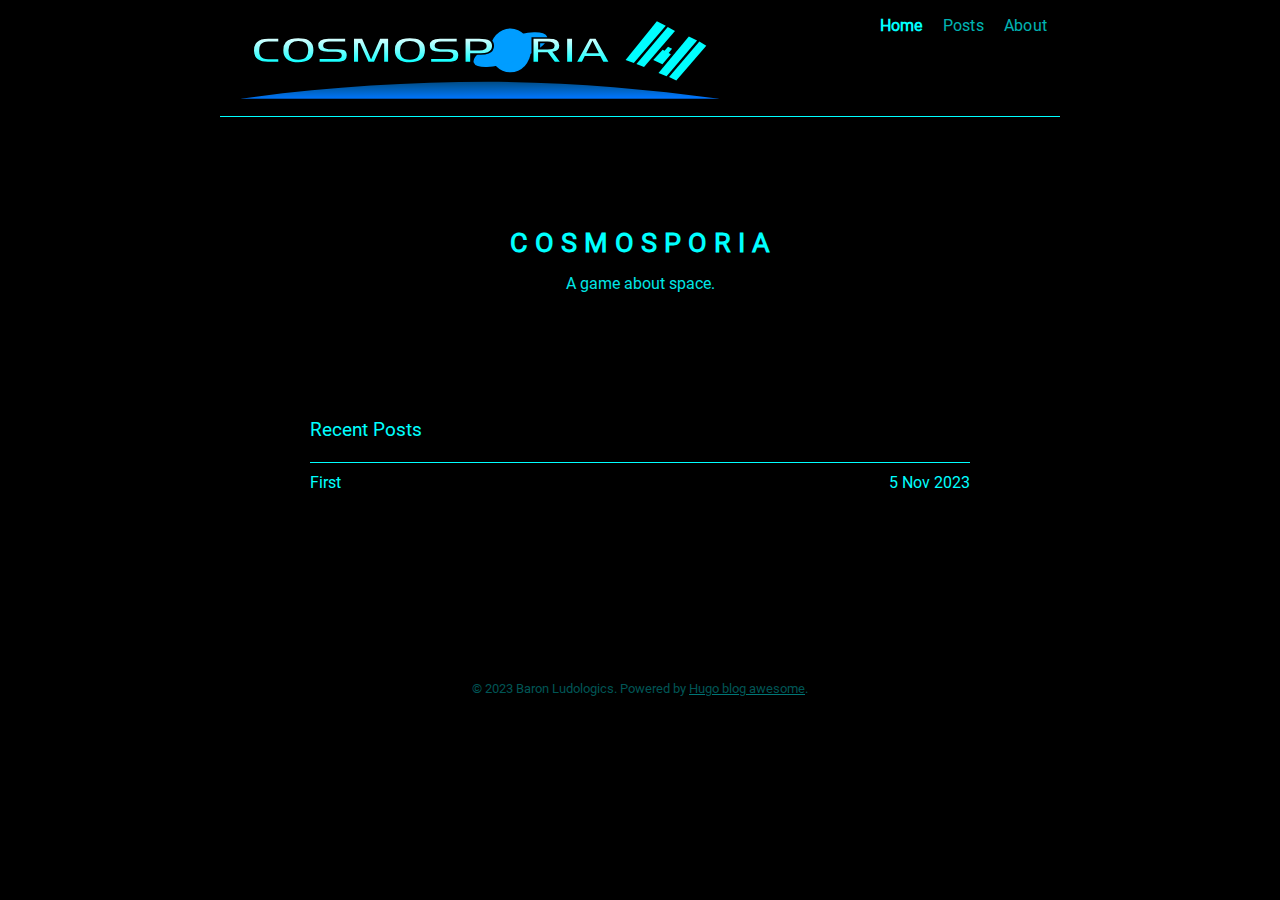
==== index.html @ 5ea41325 "trying to update mobile css" ====
<!DOCTYPE html><html lang="en-us" class="dark"><head><meta charset="utf-8">
<meta http-equiv="content-type" content="text/html">
<meta name="viewport" content="width=device-width, initial-scale=1.0">

<title itemprop="name">Cosmosporia | Awesome Hugo blog</title>
<meta property="og:title" content="Cosmosporia | Awesome Hugo blog" />
<meta name="twitter:title" content="Cosmosporia | Awesome Hugo blog" />
<meta itemprop="name" content="Cosmosporia | Awesome Hugo blog" />
<meta name="application-name" content="Cosmosporia | Awesome Hugo blog" />
<meta property="og:site_name" content="Cosmosporia" />

<meta name="description" content="A Game About Space">
<meta itemprop="description" content="A Game About Space" />
<meta property="og:description" content="A Game About Space" />
<meta name="twitter:description" content="A Game About Space" />

<meta property="og:locale" content="en-us" />
<meta name="language" content="en-us" />



  <meta itemprop="image" content="https://cosmosporia.com" />
  <meta property="og:image" content="https://cosmosporia.com" />
  <meta name="twitter:image" content="https://cosmosporia.com" />
  <meta name="twitter:image:src" content="https://cosmosporia.com" />





<meta name="generator" content="Hugo 0.120.3">

    

    <link rel="canonical" href="https://cosmosporia.com/">
    <link href="/index.xml" rel="alternate" type="application/rss+xml" title="Awesome Hugo blog">
    <link href="/index.xml" rel="feed" type="application/rss+xml" title="Awesome Hugo blog">
    <link href="/style.min.9ac23ba9187e76764d6015f490afff37c7324c446f70f2a348e3d8489bd0d210.css" rel="stylesheet">
    <link href="/code-highlight.min.706d31975fec544a864cb7f0d847a73ea55ca1df91bf495fd12a177138d807cf.css" rel="stylesheet">

    
    <link rel="apple-touch-icon" sizes="180x180" href="/icons/apple-touch-icon.png">
    <link rel="icon" type="image/png" sizes="32x32" href="/icons/favicon-32x32.png">
    <link rel="icon" type="image/png" sizes="16x16" href="/icons/favicon-16x16.png">
    <link rel="mask-icon" href="/icons/safari-pinned-tab.svg">
    <link rel="shortcut icon" href="/favicon.ico">




<link rel="manifest" href="https://cosmosporia.com/site.webmanifest">

<meta name="msapplication-config" content="/browserconfig.xml">
<meta name="msapplication-TileColor" content="#2d89ef">
<meta name="theme-color" content="#434648">

    
    <link rel="icon" type="image/svg+xml" href="/icons/favicon.svg">

    
    </head>
<body data-theme="dark" class="notransition">

<script src="/js/theme.min.8961c317c5b88b953fe27525839672c9343f1058ab044696ca225656c8ba2ab0.js" integrity="sha256-iWHDF8W4i5U/4nUlg5ZyyTQ/EFirBEaWyiJWVsi6KrA="></script>

<div class="navbar" role="navigation">
    <nav class="menu" aria-label="Main Navigation">
        <a href="https://cosmosporia.com/" class="logo">
            <svg
   width="478.02155"
   height="82.764946"
   viewBox="0 0 126.47653 21.898225"
   version="1.1"
   id="svg5"
   inkscape:version="1.2.2 (732a01da63, 2022-12-09)"
   sodipodi:docname="home.svg"
   inkscape:export-filename="Cosmosporia logo.png"
   inkscape:export-xdpi="96"
   inkscape:export-ydpi="96"
   xml:space="preserve"
   xmlns:inkscape="http://www.inkscape.org/namespaces/inkscape"
   xmlns:sodipodi="http://sodipodi.sourceforge.net/DTD/sodipodi-0.dtd"
   xmlns:xlink="http://www.w3.org/1999/xlink"
   xmlns="http://www.w3.org/2000/svg"
   xmlns:svg="http://www.w3.org/2000/svg"><sodipodi:namedview
     id="namedview7"
     pagecolor="#ffffff"
     bordercolor="#000000"
     borderopacity="0.25"
     inkscape:showpageshadow="2"
     inkscape:pageopacity="0.0"
     inkscape:pagecheckerboard="0"
     inkscape:deskcolor="#d1d1d1"
     inkscape:document-units="mm"
     showgrid="false"
     inkscape:zoom="2.8329405"
     inkscape:cx="249.38752"
     inkscape:cy="67.244618"
     inkscape:window-width="2415"
     inkscape:window-height="1398"
     inkscape:window-x="950"
     inkscape:window-y="10"
     inkscape:window-maximized="0"
     inkscape:current-layer="layer1" /><defs
     id="defs2"><linearGradient
       inkscape:collect="always"
       id="linearGradient8336"><stop
         style="stop-color:#00ffff;stop-opacity:1;"
         offset="0"
         id="stop8332" /><stop
         style="stop-color:#ffffff;stop-opacity:1;"
         offset="1"
         id="stop8334" /></linearGradient><linearGradient
       inkscape:collect="always"
       id="linearGradient8274"><stop
         style="stop-color:#0075ff;stop-opacity:1;"
         offset="0"
         id="stop8270" /><stop
         style="stop-color:#009dff;stop-opacity:0.27272728;"
         offset="0.68316829"
         id="stop8272" /></linearGradient><inkscape:perspective
       sodipodi:type="inkscape:persp3d"
       inkscape:vp_x="0 : -17.855473 : 1"
       inkscape:vp_y="0 : 999.99998 : 0"
       inkscape:vp_z="212.10213 : -17.855473 : 1"
       inkscape:persp3d-origin="106.05106 : -31.106705 : 1"
       id="perspective410" /><rect
       x="106.02182"
       y="131.16101"
       width="250.29893"
       height="74.324577"
       id="rect2384" /><rect
       x="124.60296"
       y="225.15974"
       width="413.1572"
       height="116.9519"
       id="rect360" /><pattern
       patternUnits="userSpaceOnUse"
       width="2721.0976"
       height="2721.0976"
       patternTransform="translate(-946.13292,177.70902)"
       id="pattern1022"><circle
         style="fill:#ffffff;fill-opacity:0;stroke:#00ffff;stroke-width:9.04063;stroke-dasharray:none;stroke-opacity:1"
         id="path464"
         cx="1360.5488"
         cy="1360.5488"
         r="1356.0284" /></pattern><linearGradient
       inkscape:collect="always"
       xlink:href="#linearGradient8274"
       id="linearGradient8278"
       x1="118.97471"
       y1="54.33744"
       x2="118.83715"
       y2="36.210072"
       gradientUnits="userSpaceOnUse"
       gradientTransform="matrix(0.99756651,0,0,0.56673876,0.29014511,23.435742)" /><linearGradient
       inkscape:collect="always"
       xlink:href="#linearGradient8336"
       id="linearGradient8338"
       x1="231.74644"
       y1="147.81078"
       x2="231.69519"
       y2="132.88889"
       gradientUnits="userSpaceOnUse" /></defs><g
     inkscape:label="Layer 1"
     inkscape:groupmode="layer"
     id="layer1"
     transform="translate(-56.004989,-32.282981)"><rect
       style="fill:url(#linearGradient8278);fill-opacity:1;stroke:#00ffff;stroke-width:0.198209;stroke-opacity:0"
       id="rect8245"
       width="126.33723"
       height="4.9233475"
       x="56.064991"
       y="49.247532" /><path
       id="rect420"
       style="stroke-width:0.36481;stroke-opacity:0.980344"
       d="m 55.974986,32.290716 v 21.820746 l 0.0405,0.05354 C 77.023695,51.238426 100.01256,49.7114 121.2217,49.701409 c 20.48526,0.0013 40.97981,1.764707 61.28505,4.487583 l -0.0319,-21.898278 z"
       sodipodi:nodetypes="ccccccc" /><text
       xml:space="preserve"
       transform="scale(0.26458333)"
       id="text358"
       style="font-size:17.3333px;font-family:'Old English';-inkscape-font-specification:'Old English, Normal';text-align:center;white-space:pre;shape-inside:url(#rect360);display:inline;fill:#ffffff;stroke-width:1.88976;stroke-opacity:0.980344" /><path
       style="fill:#00feff;fill-opacity:1;stroke:none;stroke-width:2.80202;stroke-opacity:1"
       d="m 157.75999,43.947408 8.28487,-10.262824 2.35465,1.155124 -8.45929,9.862958 z"
       id="path7225"
       sodipodi:nodetypes="ccccc" /><path
       style="fill:#00feff;fill-opacity:1;stroke:none;stroke-width:2.80202;stroke-opacity:1"
       d="m 160.63789,44.969241 8.28487,-9.774115 1.9186,1.066268 -8.19767,9.507546 z"
       id="path8367" /><path
       style="fill:#00feff;fill-opacity:1;stroke:none;stroke-width:2.80202;stroke-opacity:1"
       d="m 165.09429,43.92077 2.41761,1.128973 2.24047,-2.648984 -0.59015,-0.323079 0.90722,-1.107106 -1.06505,-0.573909 -0.92559,1.093622 -0.49905,-0.279659 z"
       id="path8369"
       sodipodi:nodetypes="ccccccccc" /><path
       style="fill:#00feff;fill-opacity:1;stroke:none;stroke-width:2.80202;stroke-opacity:1"
       d="m 166.4809,47.368334 8.02325,-9.685254 2.18022,1.11069 -8.06684,9.463126 z"
       id="path8371"
       sodipodi:nodetypes="ccccc" /><path
       style="fill:#00feff;fill-opacity:1;stroke:none;stroke-width:2.80202;stroke-opacity:1"
       d="m 169.27159,48.434608 8.02326,-9.418687 1.83138,1.155126 -7.93603,9.152114 z"
       id="path8373" /><ellipse
       style="fill:#009dff;fill-opacity:1;stroke:none;stroke-width:0.799125;stroke-dasharray:none;stroke-opacity:1"
       id="path8558"
       cx="127.27973"
       cy="41.390472"
       rx="5.3954391"
       ry="5.8057623" /><ellipse
       style="fill:#009dff;fill-opacity:1;stroke:none;stroke-width:0.680737;stroke-dasharray:none;stroke-opacity:1"
       id="path8612"
       transform="matrix(0.94388708,-0.33026836,0.28927172,0.95724703,0,0)"
       ry="3.2128091"
       rx="10.295213"
       cy="80.989616"
       cx="110.03338" /><g
       aria-label="COSMOSPORIA"
       transform="matrix(0.70955104,0,0,0.535515,-57.922865,-34.220383)"
       id="text2382"
       style="font-size:17.3333px;font-family:'Old English';-inkscape-font-specification:'Old English, Normal';text-align:center;white-space:pre;shape-inside:url(#rect2384);display:inline;fill:url(#linearGradient8338);stroke:#000000;stroke-width:0.755906;fill-opacity:1"><path
         d="m 174.829,147.19207 h -4.22933 q -2.59999,0 -4.02132,-1.352 -1.56,-1.47333 -1.56,-4.47199 0,-2.912 1.17867,-4.45466 1.38666,-1.82 4.47199,-1.82 h 4.15999 v 2.01067 h -4.12533 q -1.73333,0 -2.44399,1.24799 -0.53733,0.95334 -0.53733,2.79067 v 0.60666 q 0,1.456 0.41599,2.184 0.69334,1.21333 2.56533,1.21333 h 4.12533 z"
         style="font-family:Slider;-inkscape-font-specification:'Slider, Normal';fill-opacity:1;fill:url(#linearGradient8338)"
         id="path6300" /><path
         d="m 187.93298,141.14275 q 0,3.43199 -1.83733,5.00932 -1.508,1.3 -4.14266,1.3 -1.36933,0 -2.37466,-0.312 -1.57733,-0.48534 -2.47866,-1.73333 -1.144,-1.57733 -1.144,-4.29866 0,-2.6 0.936,-4.09066 0.78,-1.23066 2.288,-1.768 1.12666,-0.39866 2.73866,-0.39866 2.56533,0 3.98666,0.988 1.19599,0.83199 1.68133,2.40932 0.34666,1.144 0.34666,2.89467 z m -2.68666,0.0173 q 0,-2.37466 -0.95333,-3.41466 -0.79733,-0.86667 -2.35733,-0.86667 -1.54266,0 -2.42666,1.07467 -0.884,1.05733 -0.884,3.15466 0,1.99333 0.48533,2.91199 0.74533,1.42133 2.82533,1.42133 1.82,0 2.61733,-1.17866 0.69333,-1.02267 0.69333,-3.10266 z"
         style="font-family:Slider;-inkscape-font-specification:'Slider, Normal';fill-opacity:1;fill:url(#linearGradient8338)"
         id="path6302" /><path
         d="m 200.36096,143.58674 q 0,1.57733 -0.676,2.40933 -0.97066,1.196 -3.50132,1.196 h -6.69066 v -2.11467 h 6.29199 q 0.988,0 1.43867,-0.26 0.55466,-0.32933 0.55466,-1.10933 0,-0.79733 -0.45066,-1.12666 -0.43334,-0.34667 -1.38667,-0.34667 h -2.96399 q -1.976,0 -2.94666,-0.79733 -1.04,-0.84933 -1.04,-2.70399 0,-1.88933 1.00533,-2.756 1.02266,-0.884 3.17199,-0.884 h 6.60399 v 2.11467 h -6.20532 q -2.01066,0 -2.01066,1.62933 0,0.676 0.45066,1.02266 0.45067,0.32933 1.196,0.32933 h 3.32799 q 1.768,0 2.56533,0.468 1.26533,0.74533 1.26533,2.92933 z"
         style="font-family:Slider;-inkscape-font-specification:'Slider, Normal';fill-opacity:1;fill:url(#linearGradient8338)"
         id="path6304" /><path
         d="m 215.78759,147.19207 h -2.21866 v -9.42932 l -3.11999,9.42932 h -2.63466 l -3.224,-9.51598 v 9.51598 h -2.27066 v -12.09865 h 3.67466 l 3.06799,9.41199 3.10266,-9.41199 h 3.62266 z"
         style="font-family:Slider;-inkscape-font-specification:'Slider, Normal';fill-opacity:1;fill:url(#linearGradient8338)"
         id="path6306" /><path
         d="m 229.53289,141.14275 q 0,3.43199 -1.83733,5.00932 -1.50799,1.3 -4.14266,1.3 -1.36933,0 -2.37466,-0.312 -1.57733,-0.48534 -2.47866,-1.73333 -1.144,-1.57733 -1.144,-4.29866 0,-2.6 0.936,-4.09066 0.78,-1.23066 2.288,-1.768 1.12666,-0.39866 2.73866,-0.39866 2.56533,0 3.98666,0.988 1.19599,0.83199 1.68133,2.40932 0.34666,1.144 0.34666,2.89467 z m -2.68666,0.0173 q 0,-2.37466 -0.95333,-3.41466 -0.79733,-0.86667 -2.35733,-0.86667 -1.54266,0 -2.42666,1.07467 -0.884,1.05733 -0.884,3.15466 0,1.99333 0.48533,2.91199 0.74533,1.42133 2.82533,1.42133 1.82,0 2.61733,-1.17866 0.69333,-1.02267 0.69333,-3.10266 z"
         style="font-family:Slider;-inkscape-font-specification:'Slider, Normal';fill-opacity:1;fill:url(#linearGradient8338)"
         id="path6308" /><path
         d="m 241.96088,143.58674 q 0,1.57733 -0.676,2.40933 -0.97067,1.196 -3.50133,1.196 h -6.69065 v -2.11467 h 6.29198 q 0.988,0 1.43867,-0.26 0.55466,-0.32933 0.55466,-1.10933 0,-0.79733 -0.45066,-1.12666 -0.43333,-0.34667 -1.38667,-0.34667 h -2.96399 q -1.976,0 -2.94666,-0.79733 -1.04,-0.84933 -1.04,-2.70399 0,-1.88933 1.00533,-2.756 1.02267,-0.884 3.172,-0.884 h 6.60398 v 2.11467 h -6.20532 q -2.01066,0 -2.01066,1.62933 0,0.676 0.45067,1.02266 0.45066,0.32933 1.19599,0.32933 h 3.328 q 1.76799,0 2.56532,0.468 1.26534,0.74533 1.26534,2.92933 z"
         style="font-family:Slider;-inkscape-font-specification:'Slider, Normal';fill-opacity:1;fill:url(#linearGradient8338)"
         id="path6310" /><path
         d="m 254.54485,139.02808 q 0,2.392 -1.80267,3.34533 -1.10933,0.58933 -2.77332,0.58933 -0.156,0 -0.27734,0 -0.12133,0 -0.208,-0.0173 h -3.08532 v 4.24666 h -2.47867 v -12.09865 h 5.45999 q 2.82533,0 3.98666,0.936 1.17867,0.936 1.17867,2.99866 z m -2.73866,0 q 0,-1.02266 -0.60667,-1.40399 -0.58933,-0.39867 -1.872,-0.39867 h -2.92932 v 3.60533 h 3.06799 q 2.34,0 2.34,-1.80267 z"
         style="font-family:Slider;-inkscape-font-specification:'Slider, Normal';fill-opacity:1;fill:url(#linearGradient8338)"
         id="path6312" /><path
         d="m 280.14613,147.19207 h -2.73867 l -2.66932,-4.74933 h -3.016 v 4.74933 h -2.46133 v -12.09865 h 6.18799 q 2.08,0 3.06799,0.78 1.10934,0.86667 1.10934,2.86 0,1.35199 -0.53734,2.16666 -0.60666,0.91866 -1.85466,1.21333 z m -2.99867,-8.42399 q 0,-0.88399 -0.55466,-1.21333 -0.55467,-0.32933 -1.768,-0.32933 h -3.08533 v 3.11999 h 3.10267 q 1.21333,0 1.62933,-0.19066 0.67599,-0.312 0.67599,-1.38667 z"
         style="font-family:Slider;-inkscape-font-specification:'Slider, Normal';fill-opacity:1;fill:url(#linearGradient8338)"
         id="path6316" /><path
         d="m 284.3928,147.19207 h -2.58266 v -12.09865 h 2.58266 z"
         style="font-family:Slider;-inkscape-font-specification:'Slider, Normal';fill-opacity:1;fill:url(#linearGradient8338)"
         id="path6318" /><path
         d="m 298.13811,147.19207 h -2.72133 l -1.12666,-2.912 h -5.26932 l -1.05734,2.912 h -2.58266 l 5.02666,-12.09865 h 2.61733 z m -4.66266,-5.02666 -1.83733,-4.78399 -1.80266,4.78399 z"
         style="font-family:Slider;-inkscape-font-specification:'Slider, Normal';fill-opacity:1;fill:url(#linearGradient8338)"
         id="path6320" /></g></g></svg>

        </a>
        <input type="checkbox" id="menu-trigger" class="menu-trigger" />
        <label for="menu-trigger">
            <span class="menu-icon">
                <svg xmlns="http://www.w3.org/2000/svg" width="25" height="25" stroke="currentColor" fill="none" viewBox="0 0 14 14"><title>Menu</title><path stroke-linecap="round" stroke-linejoin="round" d="M10.595 7L3.40726 7"></path><path stroke-linecap="round" stroke-linejoin="round" d="M10.5096 3.51488L3.49301 3.51488"></path><path stroke-linecap="round" stroke-linejoin="round" d="M10.5096 10.4851H3.49301"></path><path stroke-linecap="round" stroke-linejoin="round" d="M0.5 12.5V1.5C0.5 0.947715 0.947715 0.5 1.5 0.5H12.5C13.0523 0.5 13.5 0.947715 13.5 1.5V12.5C13.5 13.0523 13.0523 13.5 12.5 13.5H1.5C0.947715 13.5 0.5 13.0523 0.5 12.5Z"></path></svg>
            </span>
        </label>

        <div class="trigger">
            <ul class="trigger-container">
                
                
                <li>
                    <a class="menu-link active" href="/">
                        Home
                    </a>
                    
                </li>
                
                <li>
                    <a class="menu-link " href="/posts/">
                        Posts
                    </a>
                    
                </li>
                
                <li>
                    <a class="menu-link " href="/pages/about/">
                        About
                    </a>
                    
                </li>
                
                
                
                
            </ul>
            
        </div>
    </nav>
</div>
<div class="wrapper">
        


<div class="author">
    
    <h2 class="author-name">C O S M O S P O R I A</h2>
    <p class="author-bio">A game about space.</p>
</div>

        <main aria-label="Content">
            <h3 class="posts-item-note" aria-label="Development Logs">Recent Posts</h3>
            
            
            
            
            <article class="post-item">
    <h4 class="post-item-title">
        <a href="/posts/first/">First</a>
    </h4>
    
    
    
    <time class="post-item-meta" datetime="2023-11-05T15:35:21-0800">
        5 Nov 2023
        
    </time>
</article>

            
            
        </main>
    </div><footer class="footer">
    <span class="footer_item"> </span>
    &nbsp;

    <div class="footer_social-icons">
</div>
    <small class="footer_copyright">
        © 2023 Baron Ludologics.
        Powered by <a href="https://github.com/hugo-sid/hugo-blog-awesome" target="_blank" rel="noopener">Hugo blog awesome</a>.
    </small>
</footer><a href="#" title="Go to top" id="totop">
    <svg xmlns="http://www.w3.org/2000/svg" width="48" height="48" fill="currentColor" stroke="currentColor" viewBox="0 96 960 960">
    <path d="M283 704.739 234.261 656 480 410.261 725.739 656 677 704.739l-197-197-197 197Z"/>
</svg>

</a>


    




    
    
        
    

    
    
        
    



    
    <script src="https://cosmosporia.com/js/main.min.35f435a5d8eac613c52daa28d8af544a4512337d3e95236e4a4978417b8dcb2f.js" integrity="sha256-NfQ1pdjqxhPFLaoo2K9USkUSM30&#43;lSNuSkl4QXuNyy8="></script>

    

</body>

</html>
---- style.min.9ac23ba9187e76764d6015f490afff37c7324c446f70f2a348e3d8489bd0d210.css ----
@font-face{font-display:swap;font-family:roboto;font-style:normal;font-weight:400;src:url(fonts/Roboto/roboto-v30-latin-regular.eot);src:url(fonts/Roboto/roboto-v30-latin-regular.eot?#iefix)format("embedded-opentype"),url(fonts/Roboto/roboto-v30-latin-regular.woff2)format("woff2"),url(fonts/Roboto/roboto-v30-latin-regular.woff)format("woff"),url(fonts/Roboto/roboto-v30-latin-regular.ttf)format("truetype"),url(fonts/Roboto/roboto-v30-latin-regular.svg#Roboto)format("svg")}*{-webkit-transition:background-color 75ms ease-in,border-color 75ms ease-in;-moz-transition:background-color 75ms ease-in,border-color 75ms ease-in;-ms-transition:background-color 75ms ease-in,border-color 75ms ease-in;-o-transition:background-color 75ms ease-in,border-color 75ms ease-in;transition:background-color 75ms ease-in,border-color 75ms ease-in}.notransition{-webkit-transition:none;-moz-transition:none;-ms-transition:none;-o-transition:none;transition:none}html{overflow-x:hidden;width:100%}body,h1,h2,h3,h4,h5,h6,p,blockquote,pre,hr,dl,dd,ol,ul,figure{margin:0;padding:0}body{min-height:100vh;overflow-x:hidden;position:relative;color:#434648;background-color:#fff;font:16px/1.85 Roboto,sans-serif;-webkit-text-size-adjust:100%;-webkit-font-smoothing:antialiased;-webkit-font-feature-settings:"kern" 1;-moz-font-feature-settings:"kern" 1;-o-font-feature-settings:"kern" 1;font-feature-settings:"kern" 1;font-kerning:normal;box-sizing:border-box}h1,h2,h3,h4,h5,h6,p,blockquote,pre,ul,ol,dl,figure{margin-top:10px;margin-bottom:10px}strong,b{font-weight:700;color:#0d122b}hr{border-bottom:0;border-style:solid;border-color:#ececec}img{max-width:100%;vertical-align:middle;-webkit-user-drag:none;margin:0 auto;text-align:center}figure{position:relative}figure>img{display:block;position:relative}figcaption{font-size:13px;text-align:center}ul li{display:list-item;text-align:-webkit-match-parent}ol li{position:relative}ul,ol{margin-top:0;margin-left:30px}li{padding-bottom:1px;padding-top:1px}li:before{color:#0d122b}li>ul,li>ol{margin-bottom:2px;margin-top:0}h1,h2,h3,h4,h5,h6{color:#0d122b;font-weight:700}h1+ul,h1+ol,h2+ul,h2+ol,h3+ul,h3+ol,h4+ul,h4+ol,h5+ul,h5+ol,h6+ul,h6+ol{margin-top:10px}@media screen and (max-width:768px){h1,h2,h3,h4,h5,h6{scroll-margin-top:65px}}h1>a,h2>a,h3>a,h4>a,h5>a,h6>a{text-decoration:none;border:none}h1>a:hover,h2>a:hover,h3>a:hover,h4>a:hover,h5>a:hover,h6>a:hover{text-decoration:none;border:none}a{color:inherit;text-decoration-color:#d2c7c7}a:hover{color:#003fff}a:focus{outline:3px solid rgba(0,54,199,.6);outline-offset:2px}del{color:inherit}em{color:inherit}blockquote{color:#525b66;opacity:.9;border-left:5px solid #c4c8cc;padding:0 0 0 1rem;margin-left:.3rem;margin-right:.3rem;font-size:1em}blockquote>:last-child{margin-bottom:0;margin-top:0}.wrapper{max-width:-webkit-calc(720px - (30px * 2));max-width:calc(720px - (30px * 2));position:relative;margin-right:auto;margin-left:auto;padding-right:30px;padding-left:30px}@media screen and (max-width:768px){.wrapper{max-width:-webkit-calc(720px - (30px));max-width:calc(720px - (30px));padding-right:20px;padding-left:20px}.wrapper.blurry{animation:.2s ease-in forwards blur;-webkit-animation:.2s ease-in forwards blur}}u{text-decoration-color:#d2c7c7}small{font-size:14px}sup{border-radius:10%;top:-3px;left:2px;font-size:small;position:relative;margin-right:2px}.overflow-table{overflow-x:auto}table{width:100%;margin-top:15px;border-collapse:collapse;font-size:14px}table thead{font-weight:700;color:#0d122b;border-bottom:1px solid #ececec}table th,table td,table tr{border:1px solid #ececec;padding:2px 7px}.navbar:after,.wrapper:after{content:"";display:table;clear:both}mark,::selection{background:#000;color:#0d122b}.gist table{border:0}.gist table tr,.gist table td{border:0}.navbar{height:auto;max-width:calc(890px - (30px * 2));max-width:-webkit-calc(890px - (30px * 2));position:relative;margin-right:auto;margin-left:auto;border-bottom:1px solid #ececec;padding:.5rem .3rem}.logo{float:left;margin:.5rem 0 0 1rem}.logo>svg{opacity:1}.logo:hover>svg{opacity:1}@media screen and (max-width:768px){.logo{padding-top:.3rem}}.menu{user-select:none;-ms-user-select:none;-webkit-user-select:none}.menu ul{margin:0}.menu .menu-separator{margin-right:.7rem}@media screen and (max-width:768px){.menu .menu-separator{display:none}}.menu a#mode{-webkit-transform:scale(1,1);transform:scale(1,1);opacity:.7;z-index:1}.menu a#mode:hover{cursor:pointer;opacity:1}.menu a#mode:active{-webkit-transform:scale(.9,.9);transform:scale(.9,.9)}.menu a#mode .mode-moon{display:block}.menu a#mode .mode-moon line{stroke:#0d122b;fill:none}.menu a#mode .mode-moon circle{fill:#0d122b;stroke:#0d122b}.menu a#mode .mode-sunny{display:none}.menu a#mode .mode-sunny line{stroke:#0ff;fill:none}.menu a#mode .mode-sunny circle{fill:none;stroke:#0ff}.menu .trigger{float:right;display:flex;align-items:center}.menu .menu-trigger{display:none}.menu .menu-icon{display:none}.menu li{display:inline-block;margin:0;padding:0;list-style:none}@media screen and (max-width:768px){.menu li{display:block;margin:0;padding:0;list-style:none}}.menu .menu-link{color:#0d122b;line-height:2.25;text-decoration:none;padding:.3rem .5rem;opacity:.7;letter-spacing:.015rem}.menu .menu-link:hover{opacity:1}.menu .menu-link:not(:last-child){margin-right:5px}@media screen and (max-width:768px){.menu .menu-link{opacity:.8}}.menu .menu-link.active{opacity:1;font-weight:600}@media screen and (max-width:768px){.menu{position:fixed;top:0;left:0;right:0;z-index:2;text-align:center;height:50px;background-color:#fff;border-bottom:1px solid #ececec}.menu a#mode{left:10px;top:12px}.menu .menu-icon{display:block;position:absolute;right:0;margin:.7rem .3rem 0 0;cursor:pointer;text-align:center;z-index:1}.menu .menu-icon>svg{opacity:.7}.menu .menu-icon:hover>svg{opacity:1}.menu .menu-icon:active{-webkit-transform:scale(.5,.5);transform:scale(.5,.5)}.menu input[type=checkbox]:not(:checked)~.trigger{clear:both;visibility:hidden}.menu input[type=checkbox]:checked~.trigger{position:fixed;animation:.2s ease-in forwards fadein;-webkit-animation:.2s ease-in forwards fadein;flex-direction:column;justify-content:center;height:100vh;width:100%;top:0}.menu .menu-link{display:block;box-sizing:border-box;font-size:1.1em}.menu .menu-link:not(:last-child){margin:0;padding:2px 0}}.author{margin-top:6.3rem;margin-bottom:7.2rem;text-align:center}@media screen and (max-width:768px){.author{margin-bottom:3em}}.author .author-avatar{width:70px;height:70px;border-radius:100%;user-select:none;-ms-user-select:none;-webkit-user-select:none;-webkit-animation:.5s ease-in forwards fadein;animation:.5s ease-in forwards fadein;opacity:1;object-fit:cover}.author .author-name{font-size:1.7em;margin-bottom:2px}.author .author-bio{margin:0 auto;opacity:.9;max-width:393px;line-height:1.688}.posts-item-note{padding-bottom:.3rem;font-weight:500;color:#0d122b}.post-item{display:flex;padding-top:5px;padding-bottom:6px;justify-content:space-between;flex-direction:row;align-items:center}.post-item:not(:first-child){border-top:1px solid #ececec}.post-item .post-item-date{min-width:96px;color:#0d122b}@media screen and (max-width:768px){.post-item .post-item-date{font-size:16px}}.post-item .post-item-title{margin:0;border:0;padding:0;font-size:16px;font-weight:400;letter-spacing:.1px}.post-item .post-item-title a{color:#434648;transition:all 150ms ease-in 0s}.post-item .post-item-title a:hover,.post-item .post-item-title afocus{color:#0d122b}.footer{margin-top:8em;margin-bottom:2em;text-align:center}@media screen and (max-width:768px){.footer{margin-top:3em}}.footer span.footer_item{opacity:.8;font-weight:700;font-size:14px}.footer a.footer_item{opacity:.8;text-decoration:none}.footer a.footer_item:not(:last-child){margin-right:10px}.footer a.footer_item:not(:last-child):hover{opacity:1}.footer_copyright{font-size:13px;display:block;color:#6b7886;opacity:.8;margin-top:.7rem;padding:.3rem .95rem}.footer_social-icons a{text-decoration:none;margin-right:.31rem}.footer_social-icons svg{color:#888a90;height:24px;width:24px}.footer_social-icons svg:hover{color:#ddd}.not-found{text-align:center;display:flex;justify-content:center;flex-direction:column;height:75vh}.not-found .title{font-size:5em;font-weight:700;line-height:1.1;color:#0d122b;text-shadow:1px 0 0 #003fff}.not-found .phrase{color:#434648}.not-found .solution{color:#003fff;letter-spacing:.5px}.not-found .solution:hover{color:#0036c7}.search-article{position:relative;margin-bottom:50px}.search-article label[for=search-input]{position:relative;top:10px;left:11px}.search-article input[type=search]{top:0;left:0;border:0;width:100%;height:40px;outline:none;position:absolute;border-radius:5px;padding:10px 10px 10px 35px;color:#434648;-webkit-appearance:none;font-size:16px;background-color:rgba(128,128,128,.1);border:1px solid rgba(128,128,128,.1)}.search-article input[type=search]::-webkit-input-placeholder{color:gray}.search-article input[type=search]::-webkit-search-decoration,.search-article input[type=search]::-webkit-search-results-decoration{display:none}#search-results{text-align:center}#search-results li{text-align:left}.archive-tags{height:auto}.archive-tags .tag-item{padding:1px 3px;border-radius:2px;border:1px solid rgba(128,128,128,.1);background-color:rgba(128,128,128,.1)}sub,sup{font-size:79%;line-height:0;position:relative;vertical-align:baseline}sup{top:-.5em}sub{bottom:-.25em}kbd{font-size:85%;border-radius:3px;color:#333638;background:#d8dbe2;display:inline-block;font-family:Consolas,monaco,monospace;line-height:1;padding:2px 4px;white-space:nowrap}mark{background:#ff0;color:#000;border-radius:3px}@media screen and (max-width:768px){.wrapper.post{padding-left:15px;padding-right:15px}}.header{margin-top:7.8em}.header .header-title{font-size:2em;line-height:1.2;margin-top:10px;margin-bottom:20px}.header .header-title.center{text-align:center}@media screen and (max-width:768px){.header .header-title{font-size:1.9em}}.post-meta{padding-top:3px;line-height:1.3;color:#6b7886}.post-meta time{position:relative;margin-right:1.5em}.post-meta span[itemprop=author]{border-bottom:1px dotted #ececec}.page-content{padding-top:8px}.page-content iframe{text-align:center}.page-content figure img{border-radius:2px}.page-content figure figcaption{margin-top:5px;font-style:italic;font-size:14px}.page-content a{color:#003fff;text-decoration:none}.page-content a[target=_blank]::after{content:" \2197";font-size:14px;line-height:0;position:relative;bottom:5px;vertical-align:baseline}.page-content a:hover{color:#0036c7}.page-content a:focus{color:#003fff}.page-content>p{margin:0;padding-top:15px;padding-bottom:15px}.page-content ul.task-list{list-style:none;margin:0}.page-content ul.task-list li::before{content:""}.page-content ul.task-list li input[type=checkbox]{margin-right:10px}.page-content dl dt{font-weight:700}.page-content h1,.page-content h2,.page-content h3,.page-content h4,.page-content h5,.page-content h6{color:#0d122b;font-weight:700;margin-top:30px;margin-bottom:0;letter-spacing:.03rem}.page-content h1:hover .anchor-head,.page-content h2:hover .anchor-head,.page-content h3:hover .anchor-head,.page-content h4:hover .anchor-head,.page-content h5:hover .anchor-head,.page-content h6:hover .anchor-head{color:#003fff;opacity:1}.page-content h1 .anchor-head,.page-content h2 .anchor-head,.page-content h3 .anchor-head,.page-content h4 .anchor-head,.page-content h5 .anchor-head,.page-content h6 .anchor-head{position:relative;opacity:0;outline:none}.page-content h1 .anchor-head::before,.page-content h2 .anchor-head::before,.page-content h3 .anchor-head::before,.page-content h4 .anchor-head::before,.page-content h5 .anchor-head::before,.page-content h6 .anchor-head::before{content:"#";position:absolute;right:-3px;width:1em;font-weight:700}.page-content h1{font-size:24px}.page-content h2{font-size:22px}.page-content h3{font-size:20px}.page-content h4{font-size:20px}.page-content h5{font-size:16px}.page-content h6{font-size:14px}.post-nav{display:flex;position:relative;margin-top:5em;border-top:1px solid #ececec;line-height:1.4}.post-nav .post-nav-item{border-bottom:0;font-weight:700;padding-bottom:10px;width:50%;padding-top:10px;text-decoration:none;box-sizing:border-box}.post-nav .post-nav-item .post-title{color:#0d122b}.post-nav .post-nav-item:hover .post-title,.post-nav .post-nav-item:focus .post-title{color:#0036c7;opacity:.9}.post-nav .post-nav-item .nav-arrow{font-weight:400;font-size:14px;color:#6b7886;margin-bottom:3px}.post-nav .post-nav-item:nth-child(odd){padding-left:0;padding-right:20px}.post-nav .post-nav-item:nth-child(even){text-align:right;padding-right:0;padding-left:20px}@media screen and (max-width:768px){.post-nav{display:block;font-size:14px}.post-nav .post-nav-item{display:block;width:100%}.post-nav .post-nav-item:nth-child(even){border-left:0;padding-left:0;border-top:1px solid #ececec}}.post-updated-at{font-family:ubuntu mono,monospace}code{font-family:Consolas,monospace;text-rendering:optimizeLegibility;font-feature-settings:"calt" 1;font-variant-ligatures:normal;white-space:pre;word-spacing:normal;word-break:normal;word-wrap:normal;font-size:inherit}p>code{font-size:.9em;padding:1px 3px;position:relative;top:-1px;color:#333638;background-color:#d8dbe2;border-radius:2px;border:1px solid rgba(128,128,128,.1)}pre{background-color:#1a1b21;border-radius:.3rem;padding:.5rem 1rem;display:block;overflow-x:auto}@media screen and (max-width:768px){pre{margin:0 calc(51% - 51vw)}}pre::-webkit-scrollbar{height:.5rem}pre::-webkit-scrollbar-track{background:#606071;border-radius:.1rem}pre::-webkit-scrollbar-thumb{background:#999ea2;border-radius:.3rem}pre::-webkit-scrollbar-thumb:hover{background:#424546}pre>code{color:#fff;max-width:50rem;margin-left:auto;margin-right:auto;line-height:1.5;display:block;border:0}.highlight table td{padding:5px}.highlight table pre{margin:0}.highlight,.highlight .w{color:#fbf1c7}.highlight .err{color:#fb4934;font-weight:700}.highlight .c,.highlight .cd,.highlight .cm,.highlight .c1,.highlight .cs{color:#928374;font-style:italic}.highlight .cp{color:#8ec07c}.highlight .nt{color:#fb4934}.highlight .o,.highlight .ow{color:#fbf1c7}.highlight .p,.highlight .pi{color:#fbf1c7}.highlight .gi{color:#b8bb26;background-color:#282828}.highlight .gd{color:#fb4934;background-color:#282828}.highlight .gh{color:#b8bb26;font-weight:700}.highlight .k,.highlight .kn,.highlight .kp,.highlight .kr,.highlight .kv{color:#fb4934}.highlight .kc{color:#d3869b}.highlight .kt{color:#fabd2f}.highlight .kd{color:#fe8019}.highlight .s,.highlight .sb,.highlight .sc,.highlight .sd,.highlight .s2,.highlight .sh,.highlight .sx,.highlight .s1{color:#b8bb26;font-style:italic}.highlight .si{color:#b8bb26;font-style:italic}.highlight .sr{color:#b8bb26;font-style:italic}.highlight .se{color:#fe8019}.highlight .nn{color:#8ec07c}.highlight .nc{color:#8ec07c}.highlight .no{color:#d3869b}.highlight .na{color:#b8bb26}.highlight .m,.highlight .mf,.highlight .mh,.highlight .mi,.highlight .il,.highlight .mo,.highlight .mb,.highlight .mx{color:#d3869b}.highlight .ss{color:#83a598}details{cursor:pointer}.toc{margin:1.1rem 0 1rem;padding:.5rem 1rem;border-radius:.3rem;background-color:#edecec}.toc ul{padding-top:1rem;margin-left:1rem;padding-left:1rem}.toc ul li{margin-bottom:.5em;line-height:1.4}@keyframes fadein{0%{opacity:.2}100%{opacity:1}}@keyframes blur{0%{filter:blur(0)}100%{filter:blur(4px)}}.embed-responsive{height:0;max-width:100%;overflow:hidden;position:relative;padding-bottom:56.25%;margin-top:20px}.embed-responsive iframe,.embed-responsive object,.embed-responsive embed{top:0;left:0;width:100%;height:100%;position:absolute}.main-404{padding:9rem 0;text-align:center}@media(prefers-color-scheme:dark){html:not(.light) body{color:#0ff;background-color:#000}html:not(.light) h1,html:not(.light) h2,html:not(.light) h3,html:not(.light) h4,html:not(.light) h5,html:not(.light) h6{color:#0ff}html:not(.light) table thead{color:#0ff;border-color:#0ff}html:not(.light) table th,html:not(.light) table td,html:not(.light) table tr{border-color:#0ff}html:not(.light) .page-content a{color:#77a8fd}html:not(.light) .page-content a:hover,html:not(.light) .page-content a:active,html:not(.light) .page-content a:focus{color:#5292ff}html:not(.light) .page-content h3{border-color:#0ff}html:not(.light) .page-content h1 .anchor-head,html:not(.light) .page-content h2 .anchor-head,html:not(.light) .page-content h3 .anchor-head,html:not(.light) .page-content h4 .anchor-head,html:not(.light) .page-content h5 .anchor-head,html:not(.light) .page-content h6 .anchor-head{color:#77a8fd}html:not(.light) .toc{background-color:#323232}html:not(.light) #totop{color:#0ff;background-color:#676767b3}html:not(.light) #totop:hover{background-color:#676767}html:not(.light) li>code,html:not(.light) p>code{font-size:.9em;padding:1px 3px;position:relative;top:-1px;color:#c2c4ca;background-color:#2d2d2d;border-radius:2px;border:1px solid rgba(128,128,128,.1)}html:not(.light) kbd{color:#c2c4ca;background-color:#2d2d2d}html:not(.light) hr{border-color:#0ff}html:not(.light) .post-meta{color:#055}html:not(.light) .post-meta time::after{background-color:#0ff}html:not(.light) .post-meta span[itemprop=author]{border-color:#0ff}html:not(.light) a{color:inherit;text-decoration-color:#077}html:not(.light) a:hover{color:#77a8fd}html:not(.light) a:focus{outline-color:rgba(44,118,246,.6)}html:not(.light) li:before{color:#0ff}html:not(.light) blockquote{color:#9b9ba3;border-color:#4a4d56}html:not(.light) strong,html:not(.light) b{color:#0ff}html:not(.light) .navbar{border-color:#0ff}html:not(.light) .navbar .menu a#mode .mode-sunny{display:block}html:not(.light) .navbar .menu a#mode .mode-moon{display:none}html:not(.light) .navbar .menu .menu-link{color:#0ff}}@media screen and (prefers-color-scheme:dark) and (max-width:768px){html:not(.light) .navbar .menu{background-color:#000;border-color:#0ff}html:not(.light) .navbar .menu input[type=checkbox]:checked~.trigger{background:#000}}@media(prefers-color-scheme:dark){html:not(.light) .post-item:not(:first-child){border-color:#0ff}html:not(.light) .post-item .post-item-date{color:#0ff}html:not(.light) .post-item .post-item-title a{color:#0ff}html:not(.light) .post-item .post-item-title a:hover,html:not(.light) .post-item .post-item-title afocus{color:#0ff}html:not(.light) .post-nav{border-color:#0ff}html:not(.light) .post-nav .post-nav-item{font-weight:700}html:not(.light) .post-nav .post-nav-item .post-title{color:#0ff;opacity:.9}html:not(.light) .post-nav .post-nav-item:hover .post-title,html:not(.light) .post-nav .post-nav-item:focus .post-title{color:#5292ff}html:not(.light) .post-nav .post-nav-item .nav-arrow{color:#055}}@media screen and (prefers-color-scheme:dark) and (max-width:768px){html:not(.light) .post-nav .post-nav-item:nth-child(even){border-color:#0ff}}@media(prefers-color-scheme:dark){html:not(.light) .footer span.footer_item{color:#0ff}html:not(.light) .footer a.footer_item:not(:last-child){color:#0ff}html:not(.light) .footer .footer_copyright{color:#055;opacity:1}html:not(.light) .not-found .title{color:#0ff;text-shadow:1px 0 0 #77a8fd}html:not(.light) .not-found .phrase{color:#0ff}html:not(.light) .not-found .solution{color:#77a8fd}html:not(.light) .not-found .solution:hover{color:#5292ff}html:not(.light) .search-article input[type=search]{color:#0ff}html:not(.light) .search-article input[type=search]::-webkit-input-placeholder{color:rgba(128,128,128,.8)}}html.dark body{color:#0ff;background-color:#000}html.dark h1,html.dark h2,html.dark h3,html.dark h4,html.dark h5,html.dark h6{color:#0ff}html.dark table thead{color:#0ff;border-color:#0ff}html.dark table th,html.dark table td,html.dark table tr{border-color:#0ff}html.dark .page-content a{color:#77a8fd}html.dark .page-content a:hover,html.dark .page-content a:active,html.dark .page-content a:focus{color:#5292ff}html.dark .page-content h3{border-color:#0ff}html.dark .page-content h1 .anchor-head,html.dark .page-content h2 .anchor-head,html.dark .page-content h3 .anchor-head,html.dark .page-content h4 .anchor-head,html.dark .page-content h5 .anchor-head,html.dark .page-content h6 .anchor-head{color:#77a8fd}html.dark .toc{background-color:#323232}html.dark #totop{color:#0ff;background-color:#676767b3}html.dark #totop:hover{background-color:#676767}html.dark li>code,html.dark p>code{font-size:.9em;padding:1px 3px;position:relative;top:-1px;color:#c2c4ca;background-color:#2d2d2d;border-radius:2px;border:1px solid rgba(128,128,128,.1)}html.dark kbd{color:#c2c4ca;background-color:#2d2d2d}html.dark hr{border-color:#0ff}html.dark .post-meta{color:#055}html.dark .post-meta time::after{background-color:#0ff}html.dark .post-meta span[itemprop=author]{border-color:#0ff}html.dark a{color:inherit;text-decoration-color:#077}html.dark a:hover{color:#77a8fd}html.dark a:focus{outline-color:rgba(44,118,246,.6)}html.dark li:before{color:#0ff}html.dark blockquote{color:#9b9ba3;border-color:#4a4d56}html.dark strong,html.dark b{color:#0ff}html.dark .navbar{border-color:#0ff}html.dark .navbar .menu a#mode .mode-sunny{display:block}html.dark .navbar .menu a#mode .mode-moon{display:none}html.dark .navbar .menu .menu-link{color:#0ff}@media screen and (max-width:768px){html.dark .navbar .menu{background-color:#000;border-color:#0ff}html.dark .navbar .menu input[type=checkbox]:checked~.trigger{background:#000}}html.dark .post-item:not(:first-child){border-color:#0ff}html.dark .post-item .post-item-date{color:#0ff}html.dark .post-item .post-item-title a{color:#0ff}html.dark .post-item .post-item-title a:hover,html.dark .post-item .post-item-title afocus{color:#0ff}html.dark .post-nav{border-color:#0ff}html.dark .post-nav .post-nav-item{font-weight:700}html.dark .post-nav .post-nav-item .post-title{color:#0ff;opacity:.9}html.dark .post-nav .post-nav-item:hover .post-title,html.dark .post-nav .post-nav-item:focus .post-title{color:#5292ff}html.dark .post-nav .post-nav-item .nav-arrow{color:#055}@media screen and (max-width:768px){html.dark .post-nav .post-nav-item:nth-child(even){border-color:#0ff}}html.dark .footer span.footer_item{color:#0ff}html.dark .footer a.footer_item:not(:last-child){color:#0ff}html.dark .footer .footer_copyright{color:#055;opacity:1}html.dark .not-found .title{color:#0ff;text-shadow:1px 0 0 #77a8fd}html.dark .not-found .phrase{color:#0ff}html.dark .not-found .solution{color:#77a8fd}html.dark .not-found .solution:hover{color:#5292ff}html.dark .search-article input[type=search]{color:#0ff}html.dark .search-article input[type=search]::-webkit-input-placeholder{color:rgba(128,128,128,.8)}.list-page .post-year{padding-bottom:.5rem}html{scroll-behavior:smooth}#totop{visibility:hidden;color:#434648;position:fixed;bottom:60px;right:30px;z-index:1;border-radius:10%;background-color:#dfe0e397;transition:visibility .5s,opacity .8s linear}#totop:hover{background-color:#dfe0e3}#totop svg{margin:auto;display:block;height:40px;width:40px}
---- code-highlight.min.706d31975fec544a864cb7f0d847a73ea55ca1df91bf495fd12a177138d807cf.css ----
��/ *   t h i s   f i l e   w a s   g e n e r a t e d   b y   u s i n g   t h e   f o l l o w i n g   c o m m a n d :         h u g o   g e n   c h r o m a s t y l e s   - - s t y l e = c a t p p u c c i n - f r a p p e   >   c o d e - h i g h l i g h t . c s s         i n   o r d e r   t o   c u s t o m i z e   t h e   c o l o r s   o f   t h e   c o d e   h i g h l i g h t e r .     * /         / *   B a c k g r o u n d   * /   . b g   {   c o l o r :   # e f 9 f 7 6 ;   b a c k g r o u n d - c o l o r :   # 2 2 2 4 3 1 ;   }     / *   p r e w r a p p e r   * /   . c h r o m a   {   c o l o r :   # e f 9 f 7 6 ;   b a c k g r o u n d - c o l o r :   # 2 2 2 4 3 1 ;   }     / *   o t h e r   * /   . c h r o m a   . x   {     }     / *   e r r o r   * /   . c h r o m a   . e r r   {   c o l o r :   # e 7 8 2 8 4   }     / *   c o d e l i n e   * /   . c h r o m a   . c l   {     }     / *   l i n e l i n k   * /   . c h r o m a   . l n l i n k s   {   o u t l i n e :   n o n e ;   t e x t - d e c o r a t i o n :   n o n e ;   c o l o r :   i n h e r i t   }     / *   l i n e t a b l e t d   * /   . c h r o m a   . l n t d   {   v e r t i c a l - a l i g n :   t o p ;   p a d d i n g :   0 ;   m a r g i n :   0 ;   b o r d e r :   0 ;   }     / *   l i n e t a b l e   * /   . c h r o m a   . l n t a b l e   {   b o r d e r - s p a c i n g :   0 ;   p a d d i n g :   0 ;   m a r g i n :   0 ;   b o r d e r :   0 ;   }     / *   l i n e h i g h l i g h t   * /   . c h r o m a   . h l   {   b a c k g r o u n d - c o l o r :   # f f f f c c   }     / *   l i n e n u m b e r s t a b l e   * /   . c h r o m a   . l n t   {   w h i t e - s p a c e :   p r e ;   u s e r - s e l e c t :   n o n e ;   m a r g i n - r i g h t :   0 . 4 e m ;   p a d d i n g :   0   0 . 4 e m   0   0 . 4 e m ; c o l o r :   # 7 7 4 f 3 b   }     / *   l i n e n u m b e r s   * /   . c h r o m a   . l n   {   w h i t e - s p a c e :   p r e ;   u s e r - s e l e c t :   n o n e ;   m a r g i n - r i g h t :   0 . 4 e m ;   p a d d i n g :   0   0 . 4 e m   0   0 . 4 e m ; c o l o r :   # 7 7 4 f 3 b   }     / *   l i n e   * /   . c h r o m a   . l i n e   {   d i s p l a y :   f l e x ;   }     / *   k e y w o r d   * /   . c h r o m a   . k   {   c o l o r :   # c a 9 e e 6   }     / *   k e y w o r d c o n s t a n t   * /   . c h r o m a   . k c   {   c o l o r :   # c a 9 e e 6 ;   f o n t - s t y l e :   i t a l i c   }     / *   k e y w o r d d e c l a r a t i o n   * /   . c h r o m a   . k d   {   c o l o r :   # c a 9 e e 6   }     / *   k e y w o r d n a m e s p a c e   * /   . c h r o m a   . k n   {   c o l o r :   # c a 9 e e 6   }     / *   k e y w o r d p s e u d o   * /   . c h r o m a   . k p   {   c o l o r :   # c a 9 e e 6 ;   f o n t - w e i g h t :   b o l d   }     / *   k e y w o r d r e s e r v e d   * /   . c h r o m a   . k r   {   c o l o r :   # c a 9 e e 6   }     / *   k e y w o r d t y p e   * /   . c h r o m a   . k t   {   c o l o r :   # e 5 c 8 9 0   }     / *   n a m e   * /   . c h r o m a   . n   {   c o l o r :   # b a b b f 1   }     / *   n a m e a t t r i b u t e   * /   . c h r o m a   . n a   {   c o l o r :   # e 5 c 8 9 0   }     / *   n a m e b u i l t i n   * /   . c h r o m a   . n b   {   c o l o r :   # c 6 d 0 f 5 ;   f o n t - s t y l e :   i t a l i c   }     / *   n a m e b u i l t i n p s e u d o   * /   . c h r o m a   . b p   {   c o l o r :   # b a b b f 1   }     / *   n a m e c l a s s   * /   . c h r o m a   . n c   {   c o l o r :   # e 5 c 8 9 0   }     / *   n a m e c o n s t a n t   * /   . c h r o m a   . n o   {   c o l o r :   # e 5 c 8 9 0   }     / *   n a m e d e c o r a t o r   * /   . c h r o m a   . n d   {   c o l o r :   # f 4 b 8 e 4   }     / *   n a m e e n t i t y   * /   . c h r o m a   . n i   {   c o l o r :   # f 4 b 8 e 4   }     / *   n a m e e x c e p t i o n   * /   . c h r o m a   . n e   {   c o l o r :   # e a 9 9 9 c   }     / *   n a m e f u n c t i o n   * /   . c h r o m a   . n f   {   c o l o r :   # 9 9 d 1 d b   }     / *   n a m e f u n c t i o n m a g i c   * /   . c h r o m a   . f m   {   c o l o r :   # b a b b f 1   }     / *   n a m e l a b e l   * /   . c h r o m a   . n l   {   c o l o r :   # e 5 c 8 9 0   }     / *   n a m e n a m e s p a c e   * /   . c h r o m a   . n n   {   c o l o r :   # e 5 c 8 9 0   }     / *   n a m e o t h e r   * /   . c h r o m a   . n x   {     }     / *   n a m e p r o p e r t y   * /   . c h r o m a   . p y   {   c o l o r :   # b a b b f 1   }     / *   n a m e t a g   * /   . c h r o m a   . n t   {   c o l o r :   # c a 9 e e 6   }     / *   n a m e v a r i a b l e   * /   . c h r o m a   . n v   {     }     / *   n a m e v a r i a b l e c l a s s   * /   . c h r o m a   . v c   {   c o l o r :   # b a b b f 1   }     / *   n a m e v a r i a b l e g l o b a l   * /   . c h r o m a   . v g   {   c o l o r :   # b a b b f 1   }     / *   n a m e v a r i a b l e i n s t a n c e   * /   . c h r o m a   . v i   {   c o l o r :   # b a b b f 1   }     / *   n a m e v a r i a b l e m a g i c   * /   . c h r o m a   . v m   {   c o l o r :   # b a b b f 1   }     / *   l i t e r a l   * /   . c h r o m a   . l   {     }     / *   l i t e r a l d a t e   * /   . c h r o m a   . l d   {     }     / *   l i t e r a l s t r i n g   * /   . c h r o m a   . s   {   c o l o r :   # a 6 d 1 8 9   }     / *   l i t e r a l s t r i n g a f f i x   * /   . c h r o m a   . s a   {   c o l o r :   # a 6 d 1 8 9   }     / *   l i t e r a l s t r i n g b a c k t i c k   * /   . c h r o m a   . s b   {   c o l o r :   # a 6 d 1 8 9   }     / *   l i t e r a l s t r i n g c h a r   * /   . c h r o m a   . s c   {   c o l o r :   # a 6 d 1 8 9   }     / *   l i t e r a l s t r i n g d e l i m i t e r   * /   . c h r o m a   . d l   {   c o l o r :   # a 6 d 1 8 9   }     / *   l i t e r a l s t r i n g d o c   * /   . c h r o m a   . s d   {   c o l o r :   # a 6 d 1 8 9   }     / *   l i t e r a l s t r i n g d o u b l e   * /   . c h r o m a   . s 2   {   c o l o r :   # a 6 d 1 8 9   }     / *   l i t e r a l s t r i n g e s c a p e   * /   . c h r o m a   . s e   {   c o l o r :   # 8 c a a e e   }     / *   l i t e r a l s t r i n g h e r e d o c   * /   . c h r o m a   . s h   {   c o l o r :   # a 6 d 1 8 9   }     / *   l i t e r a l s t r i n g i n t e r p o l   * /   . c h r o m a   . s i   {   c o l o r :   # a 6 d 1 8 9   }     / *   l i t e r a l s t r i n g o t h e r   * /   . c h r o m a   . s x   {   c o l o r :   # a 6 d 1 8 9   }     / *   l i t e r a l s t r i n g r e g e x   * /   . c h r o m a   . s r   {   c o l o r :   # 8 c a a e e   }     / *   l i t e r a l s t r i n g s i n g l e   * /   . c h r o m a   . s 1   {   c o l o r :   # a 6 d 1 8 9   }     / *   l i t e r a l s t r i n g s y m b o l   * /   . c h r o m a   . s s   {   c o l o r :   # a 6 d 1 8 9   }     / *   l i t e r a l n u m b e r   * /   . c h r o m a   . m   {     }     / *   l i t e r a l n u m b e r b i n   * /   . c h r o m a   . m b   {     }     / *   l i t e r a l n u m b e r f l o a t   * /   . c h r o m a   . m f   {     }     / *   l i t e r a l n u m b e r h e x   * /   . c h r o m a   . m h   {     }     / *   l i t e r a l n u m b e r i n t e g e r   * /   . c h r o m a   . m i   {     }     / *   l i t e r a l n u m b e r i n t e g e r l o n g   * /   . c h r o m a   . i l   {     }     / *   l i t e r a l n u m b e r o c t   * /   . c h r o m a   . m o   {     }     / *   o p e r a t o r   * /   . c h r o m a   . o   {   c o l o r :   # 9 9 d 1 d b   }     / *   o p e r a t o r w o r d   * /   . c h r o m a   . o w   {   c o l o r :   # 9 9 d 1 d b ;   f o n t - w e i g h t :   b o l d   }     / *   p u n c t u a t i o n   * /   . c h r o m a   . p   {   c o l o r :   # c 6 d 0 f 5   }     / *   c o m m e n t   * /   . c h r o m a   . c   {   c o l o r :   # 6 2 6 8 8 0 ;   f o n t - s t y l e :   i t a l i c   }     / *   c o m m e n t h a s h b a n g   * /   . c h r o m a   . c h   {   c o l o r :   # 6 2 6 8 8 0 ;   f o n t - s t y l e :   i t a l i c   }     / *   c o m m e n t m u l t i l i n e   * /   . c h r o m a   . c m   {   c o l o r :   # 6 2 6 8 8 0 ;   f o n t - s t y l e :   i t a l i c   }     / *   c o m m e n t s i n g l e   * /   . c h r o m a   . c 1   {   c o l o r :   # 6 2 6 8 8 0 ;   f o n t - s t y l e :   i t a l i c   }     / *   c o m m e n t s p e c i a l   * /   . c h r o m a   . c s   {   c o l o r :   # 6 2 6 8 8 0 ;   f o n t - s t y l e :   i t a l i c   }     / *   c o m m e n t p r e p r o c   * /   . c h r o m a   . c p   {   c o l o r :   # 8 c a a e e ;   f o n t - s t y l e :   i t a l i c   }     / *   c o m m e n t p r e p r o c f i l e   * /   . c h r o m a   . c p f   {   c o l o r :   # 8 c a a e e ;   f o n t - s t y l e :   i t a l i c   }     / *   g e n e r i c   * /   . c h r o m a   . g   {     }     / *   g e n e r i c d e l e t e d   * /   . c h r o m a   . g d   {   c o l o r :   # e a 9 9 9 c   }     / *   g e n e r i c e m p h   * /   . c h r o m a   . g e   {   f o n t - s t y l e :   i t a l i c   }     / *   g e n e r i c e r r o r   * /   . c h r o m a   . g r   {   c o l o r :   # e a 9 9 9 c   }     / *   g e n e r i c h e a d i n g   * /   . c h r o m a   . g h   {   c o l o r :   # 9 9 d 1 d b ;   f o n t - w e i g h t :   b o l d   }     / *   g e n e r i c i n s e r t e d   * /   . c h r o m a   . g i   {   c o l o r :   # a 6 d 1 8 9   }     / *   g e n e r i c o u t p u t   * /   . c h r o m a   . g o   {     }     / *   g e n e r i c p r o m p t   * /   . c h r o m a   . g p   {   c o l o r :   # 7 3 7 9 9 4 ;   f o n t - w e i g h t :   b o l d   }     / *   g e n e r i c s t r o n g   * /   . c h r o m a   . g s   {   f o n t - w e i g h t :   b o l d   }     / *   g e n e r i c s u b h e a d i n g   * /   . c h r o m a   . g u   {   c o l o r :   # 9 9 d 1 d b ;   f o n t - w e i g h t :   b o l d   }     / *   g e n e r i c t r a c e b a c k   * /   . c h r o m a   . g t   {   c o l o r :   # e a 9 9 9 c   }     / *   g e n e r i c u n d e r l i n e   * /   . c h r o m a   . g l   {     }     / *   t e x t w h i t e s p a c e   * /   . c h r o m a   . w   {   c o l o r :   # 4 1 4 5 5 9   }     
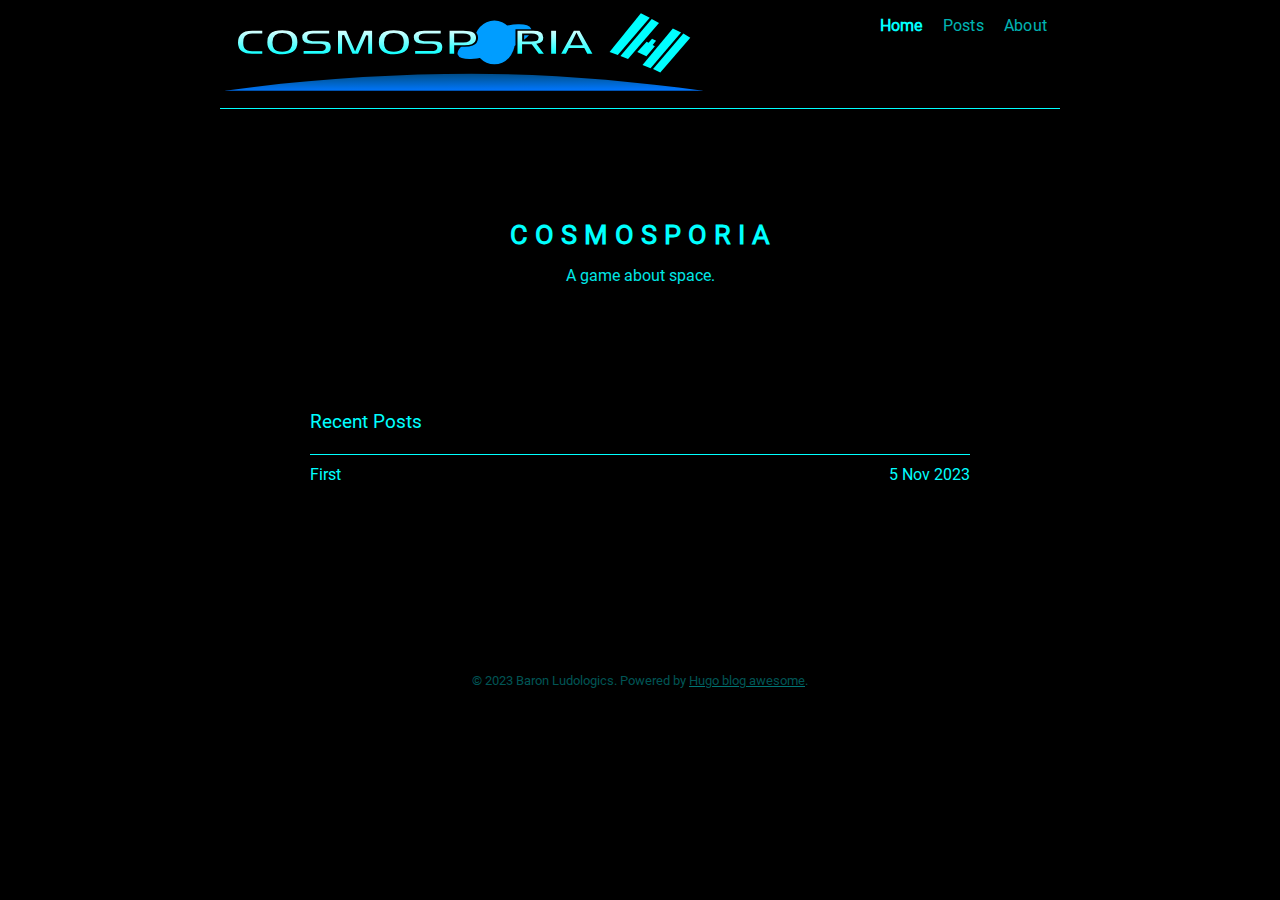
==== commit a8c68b51: "fixing logo margin on mobile" ====
--- a/index.html
+++ b/index.html
@@ -35,7 +35,7 @@
     <link rel="canonical" href="https://cosmosporia.com/">
     <link href="/index.xml" rel="alternate" type="application/rss+xml" title="Awesome Hugo blog">
     <link href="/index.xml" rel="feed" type="application/rss+xml" title="Awesome Hugo blog">
-    <link href="/style.min.9ac23ba9187e76764d6015f490afff37c7324c446f70f2a348e3d8489bd0d210.css" rel="stylesheet">
+    <link href="/style.min.20f0103f6c7d39a6ca315df7b92b4ab5d442e95d3f21de08aee9d96f22ef232a.css" rel="stylesheet">
     <link href="/code-highlight.min.706d31975fec544a864cb7f0d847a73ea55ca1df91bf495fd12a177138d807cf.css" rel="stylesheet">
 
     
--- a/style.min.20f0103f6c7d39a6ca315df7b92b4ab5d442e95d3f21de08aee9d96f22ef232a.css
+++ b/style.min.20f0103f6c7d39a6ca315df7b92b4ab5d442e95d3f21de08aee9d96f22ef232a.css
@@ -0,0 +1 @@
+@font-face{font-display:swap;font-family:roboto;font-style:normal;font-weight:400;src:url(fonts/Roboto/roboto-v30-latin-regular.eot);src:url(fonts/Roboto/roboto-v30-latin-regular.eot?#iefix)format("embedded-opentype"),url(fonts/Roboto/roboto-v30-latin-regular.woff2)format("woff2"),url(fonts/Roboto/roboto-v30-latin-regular.woff)format("woff"),url(fonts/Roboto/roboto-v30-latin-regular.ttf)format("truetype"),url(fonts/Roboto/roboto-v30-latin-regular.svg#Roboto)format("svg")}*{-webkit-transition:background-color 75ms ease-in,border-color 75ms ease-in;-moz-transition:background-color 75ms ease-in,border-color 75ms ease-in;-ms-transition:background-color 75ms ease-in,border-color 75ms ease-in;-o-transition:background-color 75ms ease-in,border-color 75ms ease-in;transition:background-color 75ms ease-in,border-color 75ms ease-in}.notransition{-webkit-transition:none;-moz-transition:none;-ms-transition:none;-o-transition:none;transition:none}html{overflow-x:hidden;width:100%}body,h1,h2,h3,h4,h5,h6,p,blockquote,pre,hr,dl,dd,ol,ul,figure{margin:0;padding:0}body{min-height:100vh;overflow-x:hidden;position:relative;color:#434648;background-color:#fff;font:16px/1.85 Roboto,sans-serif;-webkit-text-size-adjust:100%;-webkit-font-smoothing:antialiased;-webkit-font-feature-settings:"kern" 1;-moz-font-feature-settings:"kern" 1;-o-font-feature-settings:"kern" 1;font-feature-settings:"kern" 1;font-kerning:normal;box-sizing:border-box}h1,h2,h3,h4,h5,h6,p,blockquote,pre,ul,ol,dl,figure{margin-top:10px;margin-bottom:10px}strong,b{font-weight:700;color:#0d122b}hr{border-bottom:0;border-style:solid;border-color:#ececec}img{max-width:100%;vertical-align:middle;-webkit-user-drag:none;margin:0 auto;text-align:center}figure{position:relative}figure>img{display:block;position:relative}figcaption{font-size:13px;text-align:center}ul li{display:list-item;text-align:-webkit-match-parent}ol li{position:relative}ul,ol{margin-top:0;margin-left:30px}li{padding-bottom:1px;padding-top:1px}li:before{color:#0d122b}li>ul,li>ol{margin-bottom:2px;margin-top:0}h1,h2,h3,h4,h5,h6{color:#0d122b;font-weight:700}h1+ul,h1+ol,h2+ul,h2+ol,h3+ul,h3+ol,h4+ul,h4+ol,h5+ul,h5+ol,h6+ul,h6+ol{margin-top:10px}@media screen and (max-width:768px){h1,h2,h3,h4,h5,h6{scroll-margin-top:65px}}h1>a,h2>a,h3>a,h4>a,h5>a,h6>a{text-decoration:none;border:none}h1>a:hover,h2>a:hover,h3>a:hover,h4>a:hover,h5>a:hover,h6>a:hover{text-decoration:none;border:none}a{color:inherit;text-decoration-color:#d2c7c7}a:hover{color:#003fff}a:focus{outline:3px solid rgba(0,54,199,.6);outline-offset:2px}del{color:inherit}em{color:inherit}blockquote{color:#525b66;opacity:.9;border-left:5px solid #c4c8cc;padding:0 0 0 1rem;margin-left:.3rem;margin-right:.3rem;font-size:1em}blockquote>:last-child{margin-bottom:0;margin-top:0}.wrapper{max-width:-webkit-calc(720px - (30px * 2));max-width:calc(720px - (30px * 2));position:relative;margin-right:auto;margin-left:auto;padding-right:30px;padding-left:30px}@media screen and (max-width:768px){.wrapper{max-width:-webkit-calc(720px - (30px));max-width:calc(720px - (30px));padding-right:20px;padding-left:20px}.wrapper.blurry{animation:.2s ease-in forwards blur;-webkit-animation:.2s ease-in forwards blur}}u{text-decoration-color:#d2c7c7}small{font-size:14px}sup{border-radius:10%;top:-3px;left:2px;font-size:small;position:relative;margin-right:2px}.overflow-table{overflow-x:auto}table{width:100%;margin-top:15px;border-collapse:collapse;font-size:14px}table thead{font-weight:700;color:#0d122b;border-bottom:1px solid #ececec}table th,table td,table tr{border:1px solid #ececec;padding:2px 7px}.navbar:after,.wrapper:after{content:"";display:table;clear:both}mark,::selection{background:#000;color:#0d122b}.gist table{border:0}.gist table tr,.gist table td{border:0}.navbar{height:auto;max-width:calc(890px - (30px * 2));max-width:-webkit-calc(890px - (30px * 2));position:relative;margin-right:auto;margin-left:auto;border-bottom:1px solid #ececec;padding:.5rem .3rem}.logo{float:left;margin:rem 0 0 1rem}.logo>svg{opacity:1}.logo:hover>svg{opacity:1}@media screen and (max-width:768px){.logo{padding-top:0;transform:scale(.5,.5);margin-left:-7rem}}.menu{user-select:none;-ms-user-select:none;-webkit-user-select:none}.menu ul{margin:0}.menu .menu-separator{margin-right:.7rem}@media screen and (max-width:768px){.menu .menu-separator{display:none}}.menu a#mode{-webkit-transform:scale(1,1);transform:scale(1,1);opacity:.7;z-index:1}.menu a#mode:hover{cursor:pointer;opacity:1}.menu a#mode:active{-webkit-transform:scale(.9,.9);transform:scale(.9,.9)}.menu a#mode .mode-moon{display:block}.menu a#mode .mode-moon line{stroke:#0d122b;fill:none}.menu a#mode .mode-moon circle{fill:#0d122b;stroke:#0d122b}.menu a#mode .mode-sunny{display:none}.menu a#mode .mode-sunny line{stroke:#0ff;fill:none}.menu a#mode .mode-sunny circle{fill:none;stroke:#0ff}.menu .trigger{float:right;display:flex;align-items:center}.menu .menu-trigger{display:none}.menu .menu-icon{display:none}.menu li{display:inline-block;margin:0;padding:0;list-style:none}@media screen and (max-width:768px){.menu li{display:block;margin:0;padding:0;list-style:none}}.menu .menu-link{color:#0d122b;line-height:2.25;text-decoration:none;padding:.3rem .5rem;opacity:.7;letter-spacing:.015rem}.menu .menu-link:hover{opacity:1}.menu .menu-link:not(:last-child){margin-right:5px}@media screen and (max-width:768px){.menu .menu-link{opacity:.8}}.menu .menu-link.active{opacity:1;font-weight:600}@media screen and (max-width:768px){.menu{position:fixed;top:0;left:0;right:0;z-index:2;text-align:center;height:80px;background-color:#fff;border-bottom:1px solid #ececec}.menu a#mode{left:10px;top:12px}.menu .menu-icon{display:block;position:absolute;right:0;margin:.7rem .3rem 0 0;cursor:pointer;text-align:center;z-index:1}.menu .menu-icon>svg{opacity:.7}.menu .menu-icon:hover>svg{opacity:1}.menu .menu-icon:active{-webkit-transform:scale(.5,.5);transform:scale(.5,.5)}.menu input[type=checkbox]:not(:checked)~.trigger{clear:both;visibility:hidden}.menu input[type=checkbox]:checked~.trigger{position:fixed;animation:.2s ease-in forwards fadein;-webkit-animation:.2s ease-in forwards fadein;flex-direction:column;justify-content:center;height:100vh;width:100%;top:0}.menu .menu-link{display:block;box-sizing:border-box;font-size:1.1em}.menu .menu-link:not(:last-child){margin:0;padding:2px 0}}.author{margin-top:6.3rem;margin-bottom:7.2rem;text-align:center}@media screen and (max-width:768px){.author{margin-bottom:3em}}.author .author-avatar{width:70px;height:70px;border-radius:100%;user-select:none;-ms-user-select:none;-webkit-user-select:none;-webkit-animation:.5s ease-in forwards fadein;animation:.5s ease-in forwards fadein;opacity:1;object-fit:cover}.author .author-name{font-size:1.7em;margin-bottom:2px}.author .author-bio{margin:0 auto;opacity:.9;max-width:393px;line-height:1.688}.posts-item-note{padding-bottom:.3rem;font-weight:500;color:#0d122b}.post-item{display:flex;padding-top:5px;padding-bottom:6px;justify-content:space-between;flex-direction:row;align-items:center}.post-item:not(:first-child){border-top:1px solid #ececec}.post-item .post-item-date{min-width:96px;color:#0d122b}@media screen and (max-width:768px){.post-item .post-item-date{font-size:16px}}.post-item .post-item-title{margin:0;border:0;padding:0;font-size:16px;font-weight:400;letter-spacing:.1px}.post-item .post-item-title a{color:#434648;transition:all 150ms ease-in 0s}.post-item .post-item-title a:hover,.post-item .post-item-title afocus{color:#0d122b}.footer{margin-top:8em;margin-bottom:2em;text-align:center}@media screen and (max-width:768px){.footer{margin-top:3em}}.footer span.footer_item{opacity:.8;font-weight:700;font-size:14px}.footer a.footer_item{opacity:.8;text-decoration:none}.footer a.footer_item:not(:last-child){margin-right:10px}.footer a.footer_item:not(:last-child):hover{opacity:1}.footer_copyright{font-size:13px;display:block;color:#6b7886;opacity:.8;margin-top:.7rem;padding:.3rem .95rem}.footer_social-icons a{text-decoration:none;margin-right:.31rem}.footer_social-icons svg{color:#888a90;height:24px;width:24px}.footer_social-icons svg:hover{color:#ddd}.not-found{text-align:center;display:flex;justify-content:center;flex-direction:column;height:75vh}.not-found .title{font-size:5em;font-weight:700;line-height:1.1;color:#0d122b;text-shadow:1px 0 0 #003fff}.not-found .phrase{color:#434648}.not-found .solution{color:#003fff;letter-spacing:.5px}.not-found .solution:hover{color:#0036c7}.search-article{position:relative;margin-bottom:50px}.search-article label[for=search-input]{position:relative;top:10px;left:11px}.search-article input[type=search]{top:0;left:0;border:0;width:100%;height:40px;outline:none;position:absolute;border-radius:5px;padding:10px 10px 10px 35px;color:#434648;-webkit-appearance:none;font-size:16px;background-color:rgba(128,128,128,.1);border:1px solid rgba(128,128,128,.1)}.search-article input[type=search]::-webkit-input-placeholder{color:gray}.search-article input[type=search]::-webkit-search-decoration,.search-article input[type=search]::-webkit-search-results-decoration{display:none}#search-results{text-align:center}#search-results li{text-align:left}.archive-tags{height:auto}.archive-tags .tag-item{padding:1px 3px;border-radius:2px;border:1px solid rgba(128,128,128,.1);background-color:rgba(128,128,128,.1)}sub,sup{font-size:79%;line-height:0;position:relative;vertical-align:baseline}sup{top:-.5em}sub{bottom:-.25em}kbd{font-size:85%;border-radius:3px;color:#333638;background:#d8dbe2;display:inline-block;font-family:Consolas,monaco,monospace;line-height:1;padding:2px 4px;white-space:nowrap}mark{background:#ff0;color:#000;border-radius:3px}@media screen and (max-width:768px){.wrapper.post{padding-left:15px;padding-right:15px}}.header{margin-top:7.8em}.header .header-title{font-size:2em;line-height:1.2;margin-top:10px;margin-bottom:20px}.header .header-title.center{text-align:center}@media screen and (max-width:768px){.header .header-title{font-size:1.9em}}.post-meta{padding-top:3px;line-height:1.3;color:#6b7886}.post-meta time{position:relative;margin-right:1.5em}.post-meta span[itemprop=author]{border-bottom:1px dotted #ececec}.page-content{padding-top:8px}.page-content iframe{text-align:center}.page-content figure img{border-radius:2px}.page-content figure figcaption{margin-top:5px;font-style:italic;font-size:14px}.page-content a{color:#003fff;text-decoration:none}.page-content a[target=_blank]::after{content:" \2197";font-size:14px;line-height:0;position:relative;bottom:5px;vertical-align:baseline}.page-content a:hover{color:#0036c7}.page-content a:focus{color:#003fff}.page-content>p{margin:0;padding-top:15px;padding-bottom:15px}.page-content ul.task-list{list-style:none;margin:0}.page-content ul.task-list li::before{content:""}.page-content ul.task-list li input[type=checkbox]{margin-right:10px}.page-content dl dt{font-weight:700}.page-content h1,.page-content h2,.page-content h3,.page-content h4,.page-content h5,.page-content h6{color:#0d122b;font-weight:700;margin-top:30px;margin-bottom:0;letter-spacing:.03rem}.page-content h1:hover .anchor-head,.page-content h2:hover .anchor-head,.page-content h3:hover .anchor-head,.page-content h4:hover .anchor-head,.page-content h5:hover .anchor-head,.page-content h6:hover .anchor-head{color:#003fff;opacity:1}.page-content h1 .anchor-head,.page-content h2 .anchor-head,.page-content h3 .anchor-head,.page-content h4 .anchor-head,.page-content h5 .anchor-head,.page-content h6 .anchor-head{position:relative;opacity:0;outline:none}.page-content h1 .anchor-head::before,.page-content h2 .anchor-head::before,.page-content h3 .anchor-head::before,.page-content h4 .anchor-head::before,.page-content h5 .anchor-head::before,.page-content h6 .anchor-head::before{content:"#";position:absolute;right:-3px;width:1em;font-weight:700}.page-content h1{font-size:24px}.page-content h2{font-size:22px}.page-content h3{font-size:20px}.page-content h4{font-size:20px}.page-content h5{font-size:16px}.page-content h6{font-size:14px}.post-nav{display:flex;position:relative;margin-top:5em;border-top:1px solid #ececec;line-height:1.4}.post-nav .post-nav-item{border-bottom:0;font-weight:700;padding-bottom:10px;width:50%;padding-top:10px;text-decoration:none;box-sizing:border-box}.post-nav .post-nav-item .post-title{color:#0d122b}.post-nav .post-nav-item:hover .post-title,.post-nav .post-nav-item:focus .post-title{color:#0036c7;opacity:.9}.post-nav .post-nav-item .nav-arrow{font-weight:400;font-size:14px;color:#6b7886;margin-bottom:3px}.post-nav .post-nav-item:nth-child(odd){padding-left:0;padding-right:20px}.post-nav .post-nav-item:nth-child(even){text-align:right;padding-right:0;padding-left:20px}@media screen and (max-width:768px){.post-nav{display:block;font-size:14px}.post-nav .post-nav-item{display:block;width:100%}.post-nav .post-nav-item:nth-child(even){border-left:0;padding-left:0;border-top:1px solid #ececec}}.post-updated-at{font-family:ubuntu mono,monospace}code{font-family:Consolas,monospace;text-rendering:optimizeLegibility;font-feature-settings:"calt" 1;font-variant-ligatures:normal;white-space:pre;word-spacing:normal;word-break:normal;word-wrap:normal;font-size:inherit}p>code{font-size:.9em;padding:1px 3px;position:relative;top:-1px;color:#333638;background-color:#d8dbe2;border-radius:2px;border:1px solid rgba(128,128,128,.1)}pre{background-color:#1a1b21;border-radius:.3rem;padding:.5rem 1rem;display:block;overflow-x:auto}@media screen and (max-width:768px){pre{margin:0 calc(51% - 51vw)}}pre::-webkit-scrollbar{height:.5rem}pre::-webkit-scrollbar-track{background:#606071;border-radius:.1rem}pre::-webkit-scrollbar-thumb{background:#999ea2;border-radius:.3rem}pre::-webkit-scrollbar-thumb:hover{background:#424546}pre>code{color:#fff;max-width:50rem;margin-left:auto;margin-right:auto;line-height:1.5;display:block;border:0}.highlight table td{padding:5px}.highlight table pre{margin:0}.highlight,.highlight .w{color:#fbf1c7}.highlight .err{color:#fb4934;font-weight:700}.highlight .c,.highlight .cd,.highlight .cm,.highlight .c1,.highlight .cs{color:#928374;font-style:italic}.highlight .cp{color:#8ec07c}.highlight .nt{color:#fb4934}.highlight .o,.highlight .ow{color:#fbf1c7}.highlight .p,.highlight .pi{color:#fbf1c7}.highlight .gi{color:#b8bb26;background-color:#282828}.highlight .gd{color:#fb4934;background-color:#282828}.highlight .gh{color:#b8bb26;font-weight:700}.highlight .k,.highlight .kn,.highlight .kp,.highlight .kr,.highlight .kv{color:#fb4934}.highlight .kc{color:#d3869b}.highlight .kt{color:#fabd2f}.highlight .kd{color:#fe8019}.highlight .s,.highlight .sb,.highlight .sc,.highlight .sd,.highlight .s2,.highlight .sh,.highlight .sx,.highlight .s1{color:#b8bb26;font-style:italic}.highlight .si{color:#b8bb26;font-style:italic}.highlight .sr{color:#b8bb26;font-style:italic}.highlight .se{color:#fe8019}.highlight .nn{color:#8ec07c}.highlight .nc{color:#8ec07c}.highlight .no{color:#d3869b}.highlight .na{color:#b8bb26}.highlight .m,.highlight .mf,.highlight .mh,.highlight .mi,.highlight .il,.highlight .mo,.highlight .mb,.highlight .mx{color:#d3869b}.highlight .ss{color:#83a598}details{cursor:pointer}.toc{margin:1.1rem 0 1rem;padding:.5rem 1rem;border-radius:.3rem;background-color:#edecec}.toc ul{padding-top:1rem;margin-left:1rem;padding-left:1rem}.toc ul li{margin-bottom:.5em;line-height:1.4}@keyframes fadein{0%{opacity:.2}100%{opacity:1}}@keyframes blur{0%{filter:blur(0)}100%{filter:blur(4px)}}.embed-responsive{height:0;max-width:100%;overflow:hidden;position:relative;padding-bottom:56.25%;margin-top:20px}.embed-responsive iframe,.embed-responsive object,.embed-responsive embed{top:0;left:0;width:100%;height:100%;position:absolute}.main-404{padding:9rem 0;text-align:center}@media(prefers-color-scheme:dark){html:not(.light) body{color:#0ff;background-color:#000}html:not(.light) h1,html:not(.light) h2,html:not(.light) h3,html:not(.light) h4,html:not(.light) h5,html:not(.light) h6{color:#0ff}html:not(.light) table thead{color:#0ff;border-color:#0ff}html:not(.light) table th,html:not(.light) table td,html:not(.light) table tr{border-color:#0ff}html:not(.light) .page-content a{color:#77a8fd}html:not(.light) .page-content a:hover,html:not(.light) .page-content a:active,html:not(.light) .page-content a:focus{color:#5292ff}html:not(.light) .page-content h3{border-color:#0ff}html:not(.light) .page-content h1 .anchor-head,html:not(.light) .page-content h2 .anchor-head,html:not(.light) .page-content h3 .anchor-head,html:not(.light) .page-content h4 .anchor-head,html:not(.light) .page-content h5 .anchor-head,html:not(.light) .page-content h6 .anchor-head{color:#77a8fd}html:not(.light) .toc{background-color:#323232}html:not(.light) #totop{color:#0ff;background-color:#676767b3}html:not(.light) #totop:hover{background-color:#676767}html:not(.light) li>code,html:not(.light) p>code{font-size:.9em;padding:1px 3px;position:relative;top:-1px;color:#c2c4ca;background-color:#2d2d2d;border-radius:2px;border:1px solid rgba(128,128,128,.1)}html:not(.light) kbd{color:#c2c4ca;background-color:#2d2d2d}html:not(.light) hr{border-color:#0ff}html:not(.light) .post-meta{color:#055}html:not(.light) .post-meta time::after{background-color:#0ff}html:not(.light) .post-meta span[itemprop=author]{border-color:#0ff}html:not(.light) a{color:inherit;text-decoration-color:#077}html:not(.light) a:hover{color:#77a8fd}html:not(.light) a:focus{outline-color:rgba(44,118,246,.6)}html:not(.light) li:before{color:#0ff}html:not(.light) blockquote{color:#9b9ba3;border-color:#4a4d56}html:not(.light) strong,html:not(.light) b{color:#0ff}html:not(.light) .navbar{border-color:#0ff}html:not(.light) .navbar .menu a#mode .mode-sunny{display:block}html:not(.light) .navbar .menu a#mode .mode-moon{display:none}html:not(.light) .navbar .menu .menu-link{color:#0ff}}@media screen and (prefers-color-scheme:dark) and (max-width:768px){html:not(.light) .navbar .menu{background-color:#000;border-color:#0ff}html:not(.light) .navbar .menu input[type=checkbox]:checked~.trigger{background:#000}}@media(prefers-color-scheme:dark){html:not(.light) .post-item:not(:first-child){border-color:#0ff}html:not(.light) .post-item .post-item-date{color:#0ff}html:not(.light) .post-item .post-item-title a{color:#0ff}html:not(.light) .post-item .post-item-title a:hover,html:not(.light) .post-item .post-item-title afocus{color:#0ff}html:not(.light) .post-nav{border-color:#0ff}html:not(.light) .post-nav .post-nav-item{font-weight:700}html:not(.light) .post-nav .post-nav-item .post-title{color:#0ff;opacity:.9}html:not(.light) .post-nav .post-nav-item:hover .post-title,html:not(.light) .post-nav .post-nav-item:focus .post-title{color:#5292ff}html:not(.light) .post-nav .post-nav-item .nav-arrow{color:#055}}@media screen and (prefers-color-scheme:dark) and (max-width:768px){html:not(.light) .post-nav .post-nav-item:nth-child(even){border-color:#0ff}}@media(prefers-color-scheme:dark){html:not(.light) .footer span.footer_item{color:#0ff}html:not(.light) .footer a.footer_item:not(:last-child){color:#0ff}html:not(.light) .footer .footer_copyright{color:#055;opacity:1}html:not(.light) .not-found .title{color:#0ff;text-shadow:1px 0 0 #77a8fd}html:not(.light) .not-found .phrase{color:#0ff}html:not(.light) .not-found .solution{color:#77a8fd}html:not(.light) .not-found .solution:hover{color:#5292ff}html:not(.light) .search-article input[type=search]{color:#0ff}html:not(.light) .search-article input[type=search]::-webkit-input-placeholder{color:rgba(128,128,128,.8)}}html.dark body{color:#0ff;background-color:#000}html.dark h1,html.dark h2,html.dark h3,html.dark h4,html.dark h5,html.dark h6{color:#0ff}html.dark table thead{color:#0ff;border-color:#0ff}html.dark table th,html.dark table td,html.dark table tr{border-color:#0ff}html.dark .page-content a{color:#77a8fd}html.dark .page-content a:hover,html.dark .page-content a:active,html.dark .page-content a:focus{color:#5292ff}html.dark .page-content h3{border-color:#0ff}html.dark .page-content h1 .anchor-head,html.dark .page-content h2 .anchor-head,html.dark .page-content h3 .anchor-head,html.dark .page-content h4 .anchor-head,html.dark .page-content h5 .anchor-head,html.dark .page-content h6 .anchor-head{color:#77a8fd}html.dark .toc{background-color:#323232}html.dark #totop{color:#0ff;background-color:#676767b3}html.dark #totop:hover{background-color:#676767}html.dark li>code,html.dark p>code{font-size:.9em;padding:1px 3px;position:relative;top:-1px;color:#c2c4ca;background-color:#2d2d2d;border-radius:2px;border:1px solid rgba(128,128,128,.1)}html.dark kbd{color:#c2c4ca;background-color:#2d2d2d}html.dark hr{border-color:#0ff}html.dark .post-meta{color:#055}html.dark .post-meta time::after{background-color:#0ff}html.dark .post-meta span[itemprop=author]{border-color:#0ff}html.dark a{color:inherit;text-decoration-color:#077}html.dark a:hover{color:#77a8fd}html.dark a:focus{outline-color:rgba(44,118,246,.6)}html.dark li:before{color:#0ff}html.dark blockquote{color:#9b9ba3;border-color:#4a4d56}html.dark strong,html.dark b{color:#0ff}html.dark .navbar{border-color:#0ff}html.dark .navbar .menu a#mode .mode-sunny{display:block}html.dark .navbar .menu a#mode .mode-moon{display:none}html.dark .navbar .menu .menu-link{color:#0ff}@media screen and (max-width:768px){html.dark .navbar .menu{background-color:#000;border-color:#0ff}html.dark .navbar .menu input[type=checkbox]:checked~.trigger{background:#000}}html.dark .post-item:not(:first-child){border-color:#0ff}html.dark .post-item .post-item-date{color:#0ff}html.dark .post-item .post-item-title a{color:#0ff}html.dark .post-item .post-item-title a:hover,html.dark .post-item .post-item-title afocus{color:#0ff}html.dark .post-nav{border-color:#0ff}html.dark .post-nav .post-nav-item{font-weight:700}html.dark .post-nav .post-nav-item .post-title{color:#0ff;opacity:.9}html.dark .post-nav .post-nav-item:hover .post-title,html.dark .post-nav .post-nav-item:focus .post-title{color:#5292ff}html.dark .post-nav .post-nav-item .nav-arrow{color:#055}@media screen and (max-width:768px){html.dark .post-nav .post-nav-item:nth-child(even){border-color:#0ff}}html.dark .footer span.footer_item{color:#0ff}html.dark .footer a.footer_item:not(:last-child){color:#0ff}html.dark .footer .footer_copyright{color:#055;opacity:1}html.dark .not-found .title{color:#0ff;text-shadow:1px 0 0 #77a8fd}html.dark .not-found .phrase{color:#0ff}html.dark .not-found .solution{color:#77a8fd}html.dark .not-found .solution:hover{color:#5292ff}html.dark .search-article input[type=search]{color:#0ff}html.dark .search-article input[type=search]::-webkit-input-placeholder{color:rgba(128,128,128,.8)}.list-page .post-year{padding-bottom:.5rem}html{scroll-behavior:smooth}#totop{visibility:hidden;color:#434648;position:fixed;bottom:60px;right:30px;z-index:1;border-radius:10%;background-color:#dfe0e397;transition:visibility .5s,opacity .8s linear}#totop:hover{background-color:#dfe0e3}#totop svg{margin:auto;display:block;height:40px;width:40px}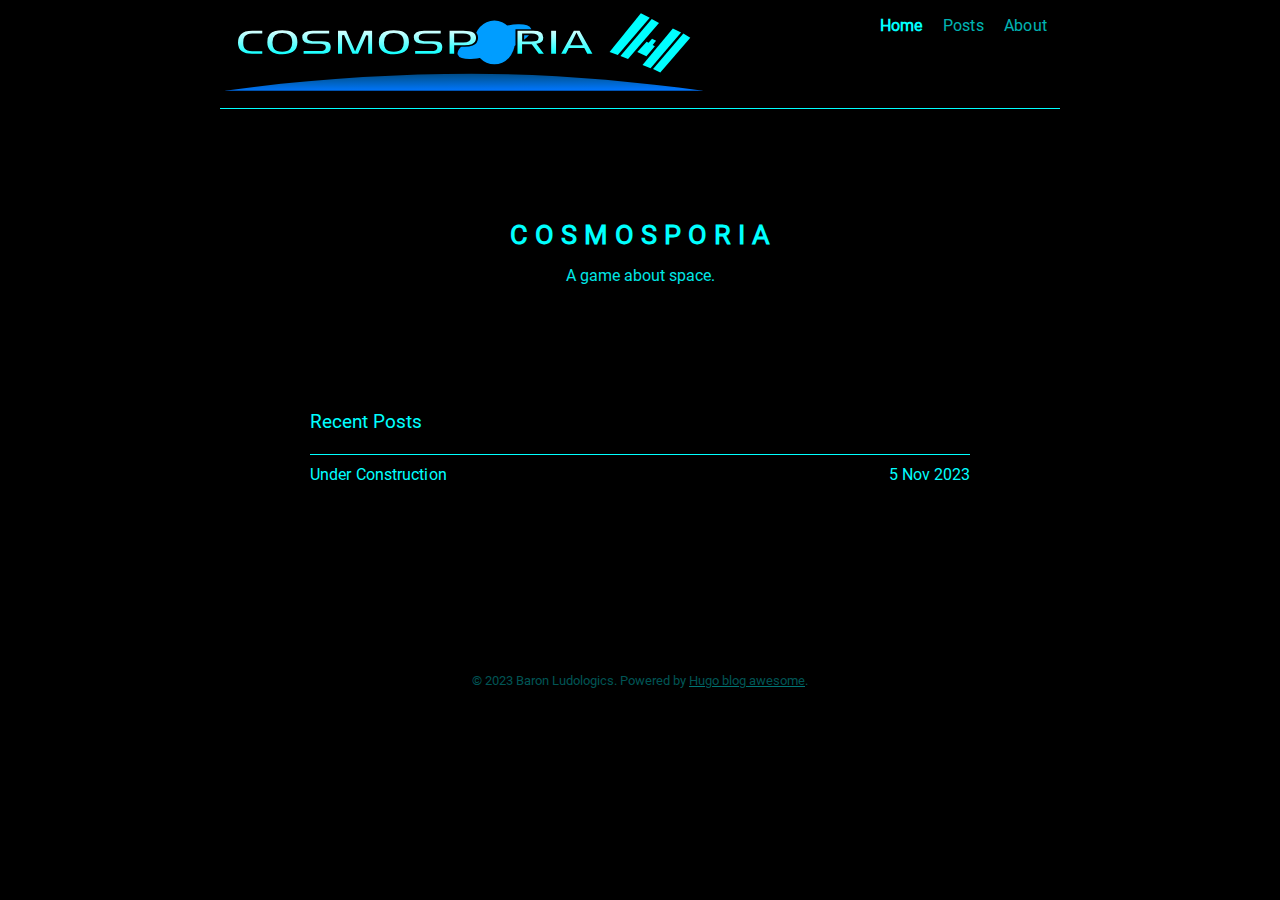
==== commit 3f37934c: "editing the first entry" ====
--- a/index.html
+++ b/index.html
@@ -305,7 +305,7 @@
             
             <article class="post-item">
     <h4 class="post-item-title">
-        <a href="/posts/first/">First</a>
+        <a href="/posts/first/">Under Construction</a>
     </h4>
     
     
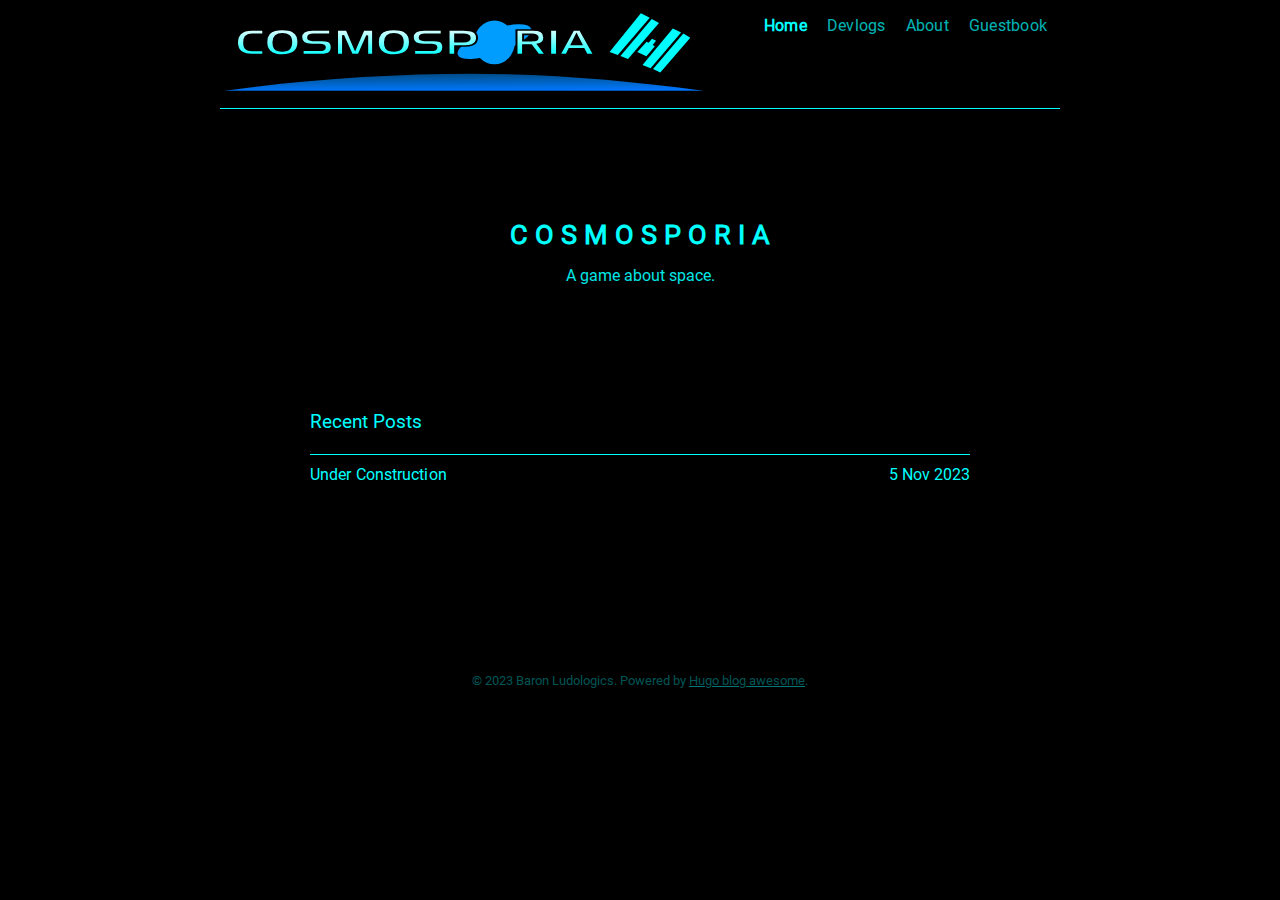
==== commit 3a605265: "adding guestbook" ====
--- a/index.html
+++ b/index.html
@@ -2,11 +2,11 @@
 <meta http-equiv="content-type" content="text/html">
 <meta name="viewport" content="width=device-width, initial-scale=1.0">
 
-<title itemprop="name">Cosmosporia | Awesome Hugo blog</title>
-<meta property="og:title" content="Cosmosporia | Awesome Hugo blog" />
-<meta name="twitter:title" content="Cosmosporia | Awesome Hugo blog" />
-<meta itemprop="name" content="Cosmosporia | Awesome Hugo blog" />
-<meta name="application-name" content="Cosmosporia | Awesome Hugo blog" />
+<title itemprop="name">Cosmosporia | A Game About Space</title>
+<meta property="og:title" content="Cosmosporia | A Game About Space" />
+<meta name="twitter:title" content="Cosmosporia | A Game About Space" />
+<meta itemprop="name" content="Cosmosporia | A Game About Space" />
+<meta name="application-name" content="Cosmosporia | A Game About Space" />
 <meta property="og:site_name" content="Cosmosporia" />
 
 <meta name="description" content="A Game About Space">
@@ -33,8 +33,8 @@
     
 
     <link rel="canonical" href="https://cosmosporia.com/">
-    <link href="/index.xml" rel="alternate" type="application/rss+xml" title="Awesome Hugo blog">
-    <link href="/index.xml" rel="feed" type="application/rss+xml" title="Awesome Hugo blog">
+    <link href="/index.xml" rel="alternate" type="application/rss+xml" title="A Game About Space">
+    <link href="/index.xml" rel="feed" type="application/rss+xml" title="A Game About Space">
     <link href="/style.min.20f0103f6c7d39a6ca315df7b92b4ab5d442e95d3f21de08aee9d96f22ef232a.css" rel="stylesheet">
     <link href="/code-highlight.min.706d31975fec544a864cb7f0d847a73ea55ca1df91bf495fd12a177138d807cf.css" rel="stylesheet">
 
@@ -267,7 +267,7 @@
                 
                 <li>
                     <a class="menu-link " href="/posts/">
-                        Posts
+                        Devlogs
                     </a>
                     
                 </li>
@@ -275,6 +275,13 @@
                 <li>
                     <a class="menu-link " href="/pages/about/">
                         About
+                    </a>
+                    
+                </li>
+                
+                <li>
+                    <a class="menu-link " href="/pages/guestbook/">
+                        Guestbook
                     </a>
                     
                 </li>
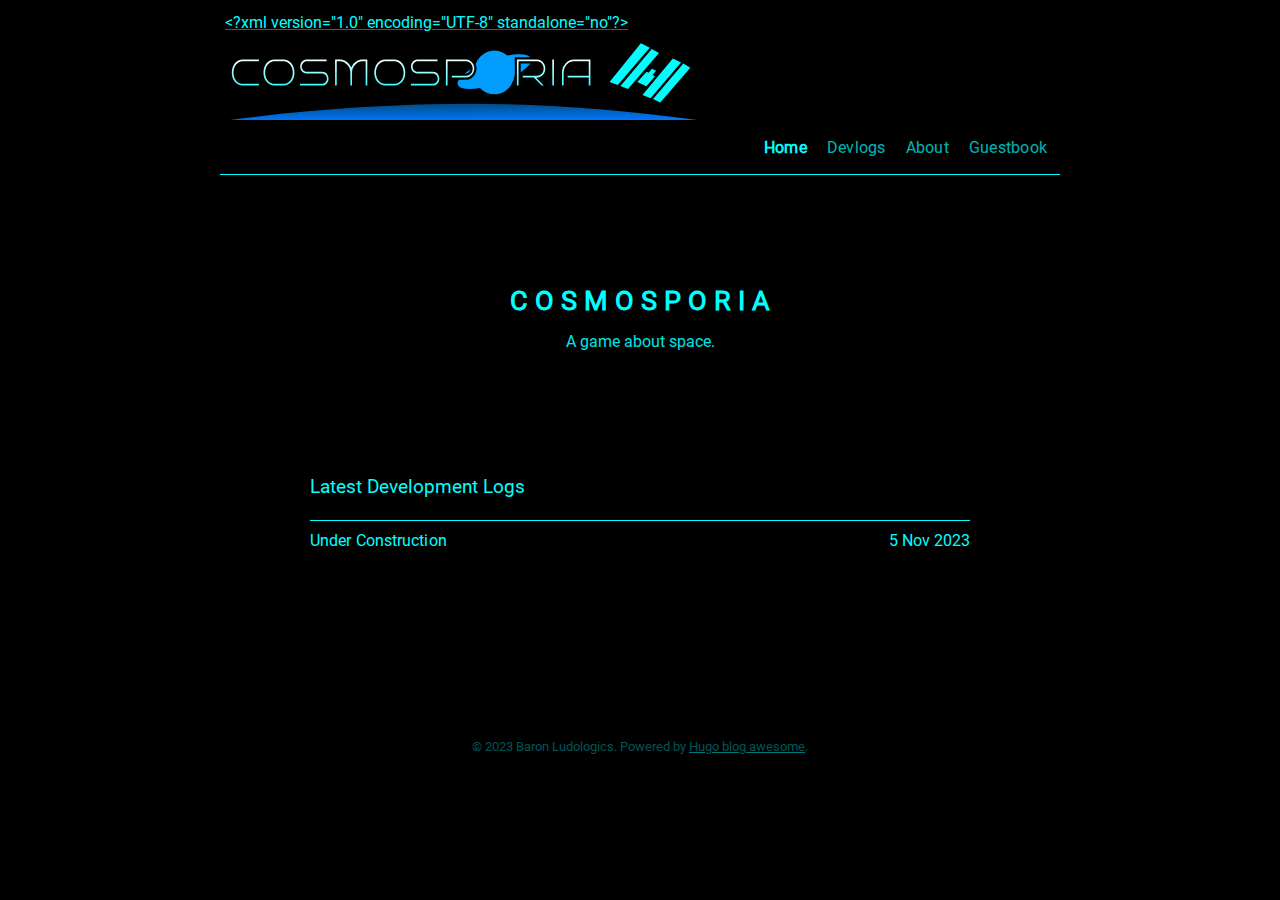
==== commit bc75b10c: "updating to non-infringing logo" ====
--- a/index.html
+++ b/index.html
@@ -66,7 +66,10 @@
 <div class="navbar" role="navigation">
     <nav class="menu" aria-label="Main Navigation">
         <a href="https://cosmosporia.com/" class="logo">
-            <svg
+            &lt;?xml version="1.0" encoding="UTF-8" standalone="no"?>
+
+
+<svg
    width="478.02155"
    height="82.764946"
    viewBox="0 0 126.47653 21.898225"
@@ -94,23 +97,28 @@
      inkscape:document-units="mm"
      showgrid="false"
      inkscape:zoom="2.8329405"
-     inkscape:cx="249.38752"
-     inkscape:cy="67.244618"
+     inkscape:cx="242.8572"
+     inkscape:cy="27.003744"
      inkscape:window-width="2415"
      inkscape:window-height="1398"
-     inkscape:window-x="950"
-     inkscape:window-y="10"
+     inkscape:window-x="902"
+     inkscape:window-y="5"
      inkscape:window-maximized="0"
      inkscape:current-layer="layer1" /><defs
      id="defs2"><linearGradient
        inkscape:collect="always"
-       id="linearGradient8336"><stop
+       id="linearGradient1189"><stop
          style="stop-color:#00ffff;stop-opacity:1;"
          offset="0"
-         id="stop8332" /><stop
+         id="stop1185" /><stop
          style="stop-color:#ffffff;stop-opacity:1;"
          offset="1"
-         id="stop8334" /></linearGradient><linearGradient
+         id="stop1187" /></linearGradient><rect
+       x="68.833073"
+       y="18.355486"
+       width="255.91784"
+       height="43.770775"
+       id="rect572" /><linearGradient
        inkscape:collect="always"
        id="linearGradient8274"><stop
          style="stop-color:#0075ff;stop-opacity:1;"
@@ -155,12 +163,12 @@
        gradientUnits="userSpaceOnUse"
        gradientTransform="matrix(0.99756651,0,0,0.56673876,0.29014511,23.435742)" /><linearGradient
        inkscape:collect="always"
-       xlink:href="#linearGradient8336"
-       id="linearGradient8338"
-       x1="231.74644"
-       y1="147.81078"
-       x2="231.69519"
-       y2="132.88889"
+       xlink:href="#linearGradient1189"
+       id="linearGradient1191"
+       x1="108.9231"
+       y1="45.614582"
+       x2="108.93945"
+       y2="36.213593"
        gradientUnits="userSpaceOnUse" /></defs><g
      inkscape:label="Layer 1"
      inkscape:groupmode="layer"
@@ -210,41 +218,86 @@
        ry="3.2128091"
        rx="10.295213"
        cy="80.989616"
-       cx="110.03338" /><g
+       cx="110.03338" /><text
+       xml:space="preserve"
+       transform="matrix(0.26458333,0,0,0.26458333,56.004989,32.282981)"
+       id="text570"
+       style="font-style:normal;font-variant:normal;font-weight:normal;font-stretch:normal;font-size:40.3827px;font-family:'Bruno Ace SC';-inkscape-font-specification:'Bruno Ace SC, Normal';font-variant-ligatures:normal;font-variant-caps:normal;font-variant-numeric:normal;font-variant-east-asian:normal;text-align:center;white-space:pre;shape-inside:url(#rect572);display:inline;fill:#00ffff;stroke-width:2.26772" /><g
        aria-label="COSMOSPORIA"
-       transform="matrix(0.70955104,0,0,0.535515,-57.922865,-34.220383)"
-       id="text2382"
-       style="font-size:17.3333px;font-family:'Old English';-inkscape-font-specification:'Old English, Normal';text-align:center;white-space:pre;shape-inside:url(#rect2384);display:inline;fill:url(#linearGradient8338);stroke:#000000;stroke-width:0.755906;fill-opacity:1"><path
-         d="m 174.829,147.19207 h -4.22933 q -2.59999,0 -4.02132,-1.352 -1.56,-1.47333 -1.56,-4.47199 0,-2.912 1.17867,-4.45466 1.38666,-1.82 4.47199,-1.82 h 4.15999 v 2.01067 h -4.12533 q -1.73333,0 -2.44399,1.24799 -0.53733,0.95334 -0.53733,2.79067 v 0.60666 q 0,1.456 0.41599,2.184 0.69334,1.21333 2.56533,1.21333 h 4.12533 z"
-         style="font-family:Slider;-inkscape-font-specification:'Slider, Normal';fill-opacity:1;fill:url(#linearGradient8338)"
-         id="path6300" /><path
-         d="m 187.93298,141.14275 q 0,3.43199 -1.83733,5.00932 -1.508,1.3 -4.14266,1.3 -1.36933,0 -2.37466,-0.312 -1.57733,-0.48534 -2.47866,-1.73333 -1.144,-1.57733 -1.144,-4.29866 0,-2.6 0.936,-4.09066 0.78,-1.23066 2.288,-1.768 1.12666,-0.39866 2.73866,-0.39866 2.56533,0 3.98666,0.988 1.19599,0.83199 1.68133,2.40932 0.34666,1.144 0.34666,2.89467 z m -2.68666,0.0173 q 0,-2.37466 -0.95333,-3.41466 -0.79733,-0.86667 -2.35733,-0.86667 -1.54266,0 -2.42666,1.07467 -0.884,1.05733 -0.884,3.15466 0,1.99333 0.48533,2.91199 0.74533,1.42133 2.82533,1.42133 1.82,0 2.61733,-1.17866 0.69333,-1.02267 0.69333,-3.10266 z"
-         style="font-family:Slider;-inkscape-font-specification:'Slider, Normal';fill-opacity:1;fill:url(#linearGradient8338)"
-         id="path6302" /><path
-         d="m 200.36096,143.58674 q 0,1.57733 -0.676,2.40933 -0.97066,1.196 -3.50132,1.196 h -6.69066 v -2.11467 h 6.29199 q 0.988,0 1.43867,-0.26 0.55466,-0.32933 0.55466,-1.10933 0,-0.79733 -0.45066,-1.12666 -0.43334,-0.34667 -1.38667,-0.34667 h -2.96399 q -1.976,0 -2.94666,-0.79733 -1.04,-0.84933 -1.04,-2.70399 0,-1.88933 1.00533,-2.756 1.02266,-0.884 3.17199,-0.884 h 6.60399 v 2.11467 h -6.20532 q -2.01066,0 -2.01066,1.62933 0,0.676 0.45066,1.02266 0.45067,0.32933 1.196,0.32933 h 3.32799 q 1.768,0 2.56533,0.468 1.26533,0.74533 1.26533,2.92933 z"
-         style="font-family:Slider;-inkscape-font-specification:'Slider, Normal';fill-opacity:1;fill:url(#linearGradient8338)"
-         id="path6304" /><path
-         d="m 215.78759,147.19207 h -2.21866 v -9.42932 l -3.11999,9.42932 h -2.63466 l -3.224,-9.51598 v 9.51598 h -2.27066 v -12.09865 h 3.67466 l 3.06799,9.41199 3.10266,-9.41199 h 3.62266 z"
-         style="font-family:Slider;-inkscape-font-specification:'Slider, Normal';fill-opacity:1;fill:url(#linearGradient8338)"
-         id="path6306" /><path
-         d="m 229.53289,141.14275 q 0,3.43199 -1.83733,5.00932 -1.50799,1.3 -4.14266,1.3 -1.36933,0 -2.37466,-0.312 -1.57733,-0.48534 -2.47866,-1.73333 -1.144,-1.57733 -1.144,-4.29866 0,-2.6 0.936,-4.09066 0.78,-1.23066 2.288,-1.768 1.12666,-0.39866 2.73866,-0.39866 2.56533,0 3.98666,0.988 1.19599,0.83199 1.68133,2.40932 0.34666,1.144 0.34666,2.89467 z m -2.68666,0.0173 q 0,-2.37466 -0.95333,-3.41466 -0.79733,-0.86667 -2.35733,-0.86667 -1.54266,0 -2.42666,1.07467 -0.884,1.05733 -0.884,3.15466 0,1.99333 0.48533,2.91199 0.74533,1.42133 2.82533,1.42133 1.82,0 2.61733,-1.17866 0.69333,-1.02267 0.69333,-3.10266 z"
-         style="font-family:Slider;-inkscape-font-specification:'Slider, Normal';fill-opacity:1;fill:url(#linearGradient8338)"
-         id="path6308" /><path
-         d="m 241.96088,143.58674 q 0,1.57733 -0.676,2.40933 -0.97067,1.196 -3.50133,1.196 h -6.69065 v -2.11467 h 6.29198 q 0.988,0 1.43867,-0.26 0.55466,-0.32933 0.55466,-1.10933 0,-0.79733 -0.45066,-1.12666 -0.43333,-0.34667 -1.38667,-0.34667 h -2.96399 q -1.976,0 -2.94666,-0.79733 -1.04,-0.84933 -1.04,-2.70399 0,-1.88933 1.00533,-2.756 1.02267,-0.884 3.172,-0.884 h 6.60398 v 2.11467 h -6.20532 q -2.01066,0 -2.01066,1.62933 0,0.676 0.45067,1.02266 0.45066,0.32933 1.19599,0.32933 h 3.328 q 1.76799,0 2.56532,0.468 1.26534,0.74533 1.26534,2.92933 z"
-         style="font-family:Slider;-inkscape-font-specification:'Slider, Normal';fill-opacity:1;fill:url(#linearGradient8338)"
-         id="path6310" /><path
-         d="m 254.54485,139.02808 q 0,2.392 -1.80267,3.34533 -1.10933,0.58933 -2.77332,0.58933 -0.156,0 -0.27734,0 -0.12133,0 -0.208,-0.0173 h -3.08532 v 4.24666 h -2.47867 v -12.09865 h 5.45999 q 2.82533,0 3.98666,0.936 1.17867,0.936 1.17867,2.99866 z m -2.73866,0 q 0,-1.02266 -0.60667,-1.40399 -0.58933,-0.39867 -1.872,-0.39867 h -2.92932 v 3.60533 h 3.06799 q 2.34,0 2.34,-1.80267 z"
-         style="font-family:Slider;-inkscape-font-specification:'Slider, Normal';fill-opacity:1;fill:url(#linearGradient8338)"
-         id="path6312" /><path
-         d="m 280.14613,147.19207 h -2.73867 l -2.66932,-4.74933 h -3.016 v 4.74933 h -2.46133 v -12.09865 h 6.18799 q 2.08,0 3.06799,0.78 1.10934,0.86667 1.10934,2.86 0,1.35199 -0.53734,2.16666 -0.60666,0.91866 -1.85466,1.21333 z m -2.99867,-8.42399 q 0,-0.88399 -0.55466,-1.21333 -0.55467,-0.32933 -1.768,-0.32933 h -3.08533 v 3.11999 h 3.10267 q 1.21333,0 1.62933,-0.19066 0.67599,-0.312 0.67599,-1.38667 z"
-         style="font-family:Slider;-inkscape-font-specification:'Slider, Normal';fill-opacity:1;fill:url(#linearGradient8338)"
-         id="path6316" /><path
-         d="m 284.3928,147.19207 h -2.58266 v -12.09865 h 2.58266 z"
-         style="font-family:Slider;-inkscape-font-specification:'Slider, Normal';fill-opacity:1;fill:url(#linearGradient8338)"
-         id="path6318" /><path
-         d="m 298.13811,147.19207 h -2.72133 l -1.12666,-2.912 h -5.26932 l -1.05734,2.912 h -2.58266 l 5.02666,-12.09865 h 2.61733 z m -4.66266,-5.02666 -1.83733,-4.78399 -1.80266,4.78399 z"
-         style="font-family:Slider;-inkscape-font-specification:'Slider, Normal';fill-opacity:1;fill:url(#linearGradient8338)"
-         id="path6320" /></g></g></svg>
+       transform="scale(0.96786617,1.0332007)"
+       id="text578"
+       style="font-size:10.3413px;font-family:'Bruno Ace SC';-inkscape-font-specification:'Bruno Ace SC, Normal';text-align:center;text-anchor:middle;fill:url(#linearGradient1191);stroke:#000000;stroke-width:0.580721"><g
+         id="path1193"><path
+           style="color:#000000;-inkscape-font-specification:'Bruno Ace SC, Normal';stroke:none;stroke-width:0.58072;-inkscape-stroke:none"
+           d="m 67.414434,43.719997 h -4.663926 q -0.754915,0 -1.365052,-0.279215 -0.610137,-0.279215 -1.054813,-0.775597 -0.434334,-0.496383 -0.672184,-1.147884 -0.23785,-0.661844 -0.23785,-1.416759 0,-0.744573 0.23785,-1.396075 0.23785,-0.661843 0.672184,-1.158226 0.444676,-0.506723 1.054813,-0.785939 0.610137,-0.279215 1.365052,-0.279215 h 4.663926 v 1.03413 h -4.663926 q -0.71355,0 -1.230615,0.351605 -0.506724,0.341263 -0.785939,0.930717 -0.279215,0.589454 -0.279215,1.303003 0,0.71355 0.279215,1.303004 0.279215,0.579113 0.785939,0.930717 0.517065,0.351604 1.230615,0.351604 h 4.663926 z"
+           id="path1218" /><path
+           style="color:#000000;-inkscape-font-specification:'Bruno Ace SC, Normal';fill:#000000;stroke:none;-inkscape-stroke:none"
+           d="m 62.75,36.191406 c -0.539074,0 -1.038367,0.09969 -1.486328,0.304688 -0.442923,0.202694 -0.827954,0.491947 -1.150391,0.859375 h -0.002 c -0.314372,0.359284 -0.556785,0.777577 -0.726562,1.25 -0.170787,0.467806 -0.253907,0.966841 -0.253907,1.49414 0,0.533771 0.08346,1.041331 0.253907,1.515625 v 0.002 c 0.169945,0.465502 0.412848,0.87975 0.726562,1.238282 l 0.002,0.002 0.002,0.002 c 0.322435,0.359927 0.706749,0.643574 1.148438,0.845703 0.447961,0.204999 0.947254,0.304688 1.486328,0.304688 h 4.955078 V 43.720703 42.394531 H 62.75 c -0.428008,0 -0.773054,-0.101302 -1.066406,-0.300781 -0.295456,-0.205574 -0.521708,-0.471151 -0.6875,-0.814453 v -0.002 c -0.166215,-0.351564 -0.251953,-0.740601 -0.251953,-1.177735 0,-0.437825 0.08521,-0.825729 0.251953,-1.177734 0.166333,-0.351147 0.391482,-0.616409 0.685547,-0.814453 h 0.002 c 0.293352,-0.19948 0.638398,-0.302734 1.066406,-0.302735 h 4.955078 v -1.613281 z m 0,0.580078 h 4.375 v 0.453125 H 62.75 c -0.523392,0 -0.996511,0.133018 -1.392578,0.402344 -0.381566,0.256973 -0.680765,0.612084 -0.886719,1.046875 -0.205547,0.433933 -0.30664,0.912209 -0.306641,1.425781 0,0.513573 0.101094,0.993801 0.306641,1.427735 l 0.002,0.002 c 0.206002,0.427264 0.502223,0.780241 0.88086,1.042969 l 0.002,0.002 h 0.002 c 0.396067,0.269325 0.869187,0.402343 1.392578,0.402343 h 4.375 v 0.453125 H 62.75 c -0.467478,0 -0.878586,-0.08662 -1.244141,-0.253906 -0.371825,-0.170157 -0.688518,-0.403163 -0.958984,-0.705078 -0.263661,-0.302143 -0.468614,-0.649753 -0.615234,-1.050781 v -0.002 c -0.146264,-0.407661 -0.220704,-0.846258 -0.220704,-1.31836 0,-0.465463 0.07436,-0.89406 0.220704,-1.294922 v -0.002 c 0.147356,-0.410033 0.352448,-0.761893 0.617187,-1.064453 0.270464,-0.308202 0.586439,-0.54525 0.957031,-0.714844 0.365555,-0.167287 0.776663,-0.251953 1.244141,-0.251953 z"
+           id="path1220" /></g><g
+         id="path1195"><path
+           style="color:#000000;-inkscape-font-specification:'Bruno Ace SC, Normal';stroke:none;stroke-width:0.58072;-inkscape-stroke:none"
+           d="m 77.135255,40.100542 q 0,0.754915 -0.23785,1.416759 -0.23785,0.651501 -0.682526,1.147884 -0.434334,0.496382 -1.044471,0.775597 -0.610137,0.279215 -1.35471,0.279215 h -2.409523 q -0.754915,0 -1.365052,-0.279215 -0.610136,-0.279215 -1.054812,-0.775597 -0.434335,-0.496383 -0.672185,-1.147884 -0.23785,-0.661844 -0.23785,-1.416759 0,-0.744573 0.23785,-1.396075 0.23785,-0.661843 0.672185,-1.158226 0.444676,-0.506723 1.054812,-0.785939 0.610137,-0.279215 1.365052,-0.279215 h 2.409523 q 0.744573,0 1.35471,0.279215 0.610137,0.279216 1.044471,0.785939 0.444676,0.496383 0.682526,1.158226 0.23785,0.651502 0.23785,1.396075 z m -1.03413,0 q 0,-0.713549 -0.279215,-1.303003 -0.268874,-0.589454 -0.785939,-0.930717 -0.506723,-0.351605 -1.220273,-0.351605 h -2.409523 q -0.71355,0 -1.230615,0.351605 -0.506723,0.341263 -0.785939,0.930717 -0.279215,0.589454 -0.279215,1.303003 0,0.71355 0.279215,1.303004 0.279216,0.579113 0.785939,0.930717 0.517065,0.351604 1.230615,0.351604 h 2.409523 q 0.71355,0 1.220273,-0.351604 0.517065,-0.351604 0.785939,-0.930717 0.279215,-0.589454 0.279215,-1.303004 z"
+           id="path1224" /><path
+           style="color:#000000;-inkscape-font-specification:'Bruno Ace SC, Normal';fill:#000000;stroke:none;-inkscape-stroke:none"
+           d="m 71.40625,36.191406 c -0.539074,0 -1.038367,0.09969 -1.486328,0.304688 -0.442922,0.202694 -0.829907,0.491948 -1.152344,0.859375 -0.314373,0.359284 -0.556785,0.777577 -0.726562,1.25 -0.170787,0.467806 -0.25586,0.966841 -0.25586,1.49414 0,0.533771 0.08541,1.041331 0.25586,1.515625 v 0.002 c 0.169945,0.465502 0.412847,0.87975 0.726562,1.238282 l 0.002,0.002 v 0.002 c 0.322435,0.359927 0.708702,0.643574 1.150391,0.845703 0.447961,0.204999 0.947254,0.304688 1.486328,0.304688 h 2.410156 c 0.532677,0 1.027213,-0.09995 1.47461,-0.304688 0.442253,-0.202387 0.826419,-0.488285 1.142578,-0.849609 0.319993,-0.358048 0.566431,-0.772913 0.736328,-1.238282 v -0.002 c 0.170449,-0.474294 0.255859,-0.981854 0.255859,-1.515625 0,-0.527299 -0.08507,-1.026334 -0.255859,-1.49414 -0.169408,-0.471395 -0.414574,-0.889669 -0.734375,-1.248047 -0.316127,-0.368815 -0.701044,-0.658376 -1.144531,-0.861328 -0.447397,-0.204741 -0.941933,-0.304688 -1.47461,-0.304688 z m 0,0.580078 h 2.410156 c 0.460087,0 0.866303,0.08441 1.232422,0.251953 0.370028,0.169336 0.682328,0.404123 0.945313,0.710938 l 0.002,0.0039 0.002,0.002 c 0.270823,0.302315 0.48005,0.653727 0.626953,1.0625 v 0.002 c 0.146346,0.400862 0.220703,0.829459 0.220703,1.294922 0,0.472782 -0.07402,0.91215 -0.220703,1.320313 -0.146689,0.401196 -0.355833,0.748135 -0.626953,1.050781 v 0.002 l -0.002,0.002 c -0.262953,0.300518 -0.576004,0.531273 -0.947266,0.701172 -0.366119,0.167546 -0.772335,0.253907 -1.232422,0.253906 H 71.40625 c -0.467478,0 -0.878586,-0.08662 -1.244141,-0.253906 -0.371825,-0.170157 -0.688518,-0.403163 -0.958984,-0.705078 -0.263449,-0.301899 -0.468639,-0.650162 -0.615234,-1.050781 -0.146684,-0.408163 -0.220704,-0.847531 -0.220704,-1.320313 0,-0.465463 0.0724,-0.89406 0.21875,-1.294922 l 0.002,-0.002 c 0.147355,-0.410033 0.352448,-0.761893 0.617187,-1.064453 0.270464,-0.308202 0.586439,-0.54525 0.957031,-0.714844 0.365555,-0.167287 0.776663,-0.251953 1.244141,-0.251953 z m 0,0.453125 c -0.522715,0 -0.996821,0.133719 -1.392578,0.402344 -0.381566,0.256973 -0.680765,0.612085 -0.886719,1.046875 -0.205547,0.433933 -0.306641,0.912209 -0.306641,1.425781 10e-7,0.513573 0.101094,0.993801 0.306641,1.427735 v 0.002 h 0.002 c 0.206003,0.427263 0.502223,0.780241 0.88086,1.042969 l 0.002,0.002 c 0.396067,0.269325 0.87114,0.402344 1.394531,0.402343 h 2.410156 c 0.523392,0 0.994505,-0.133503 1.384766,-0.404296 0.384756,-0.26224 0.683479,-0.616747 0.882812,-1.044922 0.205548,-0.433934 0.306641,-0.914162 0.306641,-1.427735 0,-0.512082 -0.100337,-0.988935 -0.304688,-1.421875 l -0.002,-0.002 c -0.19924,-0.435595 -0.499081,-0.792355 -0.886718,-1.048828 -0.389585,-0.269167 -0.859027,-0.402344 -1.38086,-0.402344 z m 0,0.580078 h 2.410156 c 0.428008,0 0.769319,0.10277 1.054688,0.300782 l 0.002,0.002 0.0039,0.002 c 0.299875,0.197918 0.522777,0.460316 0.681641,0.808594 v 0.002 0.002 c 0.166739,0.352005 0.251953,0.739909 0.251953,1.177734 0,0.437827 -0.08521,0.827683 -0.251953,1.179688 v 0.002 c -0.158764,0.341952 -0.382782,0.60662 -0.685547,0.8125 l -0.002,0.002 c -0.285369,0.198011 -0.62668,0.298828 -1.054688,0.298828 H 71.40625 c -0.426354,0 -0.771829,-0.100871 -1.064453,-0.298828 -4.14e-4,-2.87e-4 4.13e-4,-0.0017 0,-0.002 -0.295622,-0.205431 -0.523518,-0.47133 -0.689453,-0.814453 -0.166739,-0.352005 -0.251953,-0.741861 -0.251953,-1.179688 0,-0.437825 0.08521,-0.825729 0.251953,-1.177734 0.166333,-0.351147 0.391482,-0.616409 0.685547,-0.814453 0.293352,-0.19948 0.640351,-0.302735 1.068359,-0.302735 z"
+           id="path1226" /></g><g
+         id="path1197"><path
+           style="color:#000000;-inkscape-font-specification:'Bruno Ace SC, Normal';stroke:none;stroke-width:0.58072;-inkscape-stroke:none"
+           d="m 86.452773,41.651737 q 0,0.568772 -0.279215,1.044472 -0.279215,0.465358 -0.744574,0.744573 -0.465358,0.279215 -1.044471,0.279215 h -6.28751 v -1.03413 h 6.28751 q 0.434335,0 0.734232,-0.299897 0.299898,-0.310239 0.299898,-0.734233 0,-0.423993 -0.299898,-0.723891 -0.299897,-0.310239 -0.734232,-0.310239 h -4.21925 q -0.568772,0 -1.044472,-0.279215 -0.465358,-0.279215 -0.744573,-0.744573 -0.279215,-0.4757 -0.279215,-1.044472 0,-0.568771 0.279215,-1.03413 0.279215,-0.475699 0.744573,-0.754915 0.4757,-0.279215 1.044472,-0.279215 h 5.770445 v 1.03413 h -5.770445 q -0.423994,0 -0.734233,0.310239 -0.299897,0.299898 -0.299897,0.723891 0,0.423994 0.299897,0.734233 0.310239,0.299897 0.734233,0.299897 h 4.21925 q 0.579113,0 1.044471,0.279216 0.465359,0.279215 0.744574,0.754914 0.279215,0.465359 0.279215,1.03413 z"
+           id="path1230" /><path
+           style="color:#000000;-inkscape-font-specification:'Bruno Ace SC, Normal';fill:#000000;stroke:none;-inkscape-stroke:none"
+           d="m 80.166016,36.191406 c -0.426695,0 -0.830705,0.106643 -1.191407,0.31836 h -0.002 l -0.002,0.002 c -0.349441,0.209665 -0.63471,0.498725 -0.84375,0.853515 -3.27e-4,5.46e-4 3.27e-4,0.0014 0,0.002 -4.81e-4,8.17e-4 -0.0015,0.0011 -0.002,0.002 -0.211517,0.354076 -0.318359,0.754483 -0.318359,1.179687 0,0.426694 0.106643,0.830705 0.318359,1.191406 l 0.002,0.002 v 0.002 c 0.209577,0.349294 0.494456,0.634173 0.84375,0.84375 h 0.002 0.002 c 0.360702,0.211716 0.764712,0.320312 1.191407,0.320312 h 4.21875 c 0.220423,0 0.374143,0.06424 0.52539,0.220703 l 0.002,0.002 0.002,0.002 c 0.151553,0.151553 0.214844,0.305329 0.214844,0.519532 0,0.213253 -0.06428,0.370705 -0.216797,0.529297 -0.149751,0.148941 -0.305608,0.21289 -0.527343,0.21289 h -6.578125 v 1.615235 h 6.578125 c 0.432739,0 0.837555,-0.106831 1.193359,-0.320313 0.349295,-0.209577 0.634173,-0.494456 0.84375,-0.84375 l 0.002,-0.002 c 0.211716,-0.360702 0.318359,-0.764712 0.318359,-1.191406 0,-0.426694 -0.107318,-0.828604 -0.320312,-1.183594 -0.209106,-0.355355 -0.493903,-0.645561 -0.84375,-0.855469 -0.355804,-0.213483 -0.760619,-0.320312 -1.193359,-0.320312 h -4.21875 c -0.211914,0 -0.369748,-0.06635 -0.527344,-0.216797 -0.15045,-0.157596 -0.216797,-0.31543 -0.216797,-0.527344 0,-0.214203 0.06329,-0.366025 0.214844,-0.517578 0.160059,-0.160059 0.317454,-0.226562 0.529297,-0.226563 h 6.060546 v -1.613281 z m 0,0.580078 h 5.478515 v 0.453125 h -5.478515 c -0.353482,0 -0.685861,0.142893 -0.939454,0.396485 -0.248309,0.24831 -0.386718,0.576614 -0.386718,0.927734 0,0.351121 0.13694,0.683149 0.382812,0.9375 l 0.0039,0.002 0.002,0.0039 c 0.25435,0.245872 0.586379,0.38086 0.9375,0.38086 h 4.21875 c 0.339409,0 0.629858,0.07948 0.894531,0.238281 0.269827,0.161896 0.481481,0.374556 0.644531,0.652344 v 0.002 0.002 c 0.159292,0.265488 0.238281,0.553099 0.238281,0.884766 0,0.331667 -0.07771,0.62292 -0.238281,0.896484 -0.162609,0.27059 -0.373759,0.480115 -0.644531,0.642578 -0.264673,0.158804 -0.555121,0.238281 -0.894531,0.238281 h -5.998047 v -0.453125 h 5.998047 c 0.356385,0 0.689963,-0.135275 0.939453,-0.384765 l 0.002,-0.002 0.002,-0.002 c 0.245873,-0.254351 0.380859,-0.584426 0.380859,-0.935547 0,-0.35023 -0.135696,-0.679642 -0.382812,-0.927735 -0.248428,-0.255969 -0.583613,-0.396484 -0.941406,-0.396484 h -4.21875 c -0.331668,0 -0.624874,-0.07966 -0.898438,-0.240234 -0.269177,-0.162015 -0.47861,-0.371448 -0.640625,-0.640625 -0.16057,-0.273565 -0.240234,-0.56677 -0.240234,-0.898438 0,-0.331667 0.07899,-0.619278 0.238281,-0.884766 l 0.002,-0.002 c 0.16305,-0.277788 0.372752,-0.490447 0.642578,-0.652343 0.273085,-0.159913 0.565491,-0.238282 0.896485,-0.238282 z"
+           id="path1232" /></g><g
+         id="path1199"><path
+           style="color:#000000;-inkscape-font-specification:'Bruno Ace SC, Normal';stroke:none;stroke-width:0.58072;-inkscape-stroke:none"
+           d="m 92.874714,43.719997 h -1.03413 v -3.619455 q 0,-0.713549 -0.351604,-1.303003 -0.341263,-0.589454 -0.930717,-0.930717 -0.589454,-0.351605 -1.303004,-0.351605 h -0.55843 v 6.20478 h -1.03413 v -7.23891 h 1.59256 q 0.982424,0 1.799386,0.486041 0.827304,0.486042 1.303004,1.27198 0.4757,-0.785938 1.292663,-1.27198 0.827304,-0.486041 1.809727,-0.486041 h 1.59256 v 7.23891 h -1.03413 v -6.20478 h -0.55843 q -0.71355,0 -1.303004,0.351605 -0.579113,0.341263 -0.930717,0.930717 -0.351604,0.589454 -0.351604,1.303003 z"
+           id="path1236" /><path
+           style="color:#000000;-inkscape-font-specification:'Bruno Ace SC, Normal';fill:#000000;stroke:none;-inkscape-stroke:none"
+           d="m 87.373047,36.191406 v 7.81836 h 1.613281 v -6.205079 h 0.269531 c 0.428008,0 0.805597,0.10255 1.154297,0.310547 l 0.002,0.002 c 0.351262,0.203363 0.62281,0.47491 0.826172,0.826172 v 0.002 h 0.002 c 0.207997,0.348701 0.310547,0.72629 0.310547,1.154297 v 3.910157 h 1.615235 v -0.289063 -3.621094 c 0,-0.428007 0.10255,-0.805596 0.310546,-1.154297 0.211103,-0.353908 0.482904,-0.624691 0.828125,-0.828125 l 0.002,-0.002 c 0.3487,-0.207997 0.726289,-0.310546 1.154296,-0.310547 h 0.267579 v 6.205079 h 1.615234 v -7.81836 h -1.882813 c -0.702831,0 -1.362214,0.175936 -1.957031,0.525391 h -0.002 c -0.479144,0.285061 -0.82879,0.693353 -1.146484,1.126953 -0.318756,-0.433246 -0.668345,-0.84239 -1.152344,-1.126953 h -0.002 c -0.588169,-0.349524 -1.243137,-0.525391 -1.945313,-0.525391 z m 0.580078,0.580078 h 1.302734 c 0.607065,0 1.149702,0.147435 1.650391,0.445313 h 0.002 c 0.513557,0.301715 0.908919,0.689023 1.201172,1.171875 l 0.248047,0.412109 0.248047,-0.412109 c 0.292491,-0.483246 0.685195,-0.870455 1.191406,-1.171875 0.508254,-0.2986 1.056998,-0.445313 1.664062,-0.445313 h 1.300782 v 6.658203 h -0.453125 v -6.205078 h -0.847657 c -0.523391,0 -1.015887,0.131769 -1.453125,0.392578 -0.426375,0.251529 -0.773792,0.59963 -1.03125,1.03125 -0.260808,0.437238 -0.392578,0.927782 -0.392578,1.451172 v 3.330078 h -0.453125 v -3.330078 c 0,-0.5219 -0.131292,-1.010967 -0.390625,-1.447265 l -0.002,-0.002 c -0.250839,-0.432313 -0.599095,-0.78218 -1.03125,-1.033204 -0.437238,-0.260809 -0.92778,-0.392578 -1.451172,-0.392578 H 88.40625 v 6.205078 h -0.453125 z"
+           id="path1238" /></g><g
+         id="path1201"><path
+           style="color:#000000;-inkscape-font-specification:'Bruno Ace SC, Normal';stroke:none;stroke-width:0.58072;-inkscape-stroke:none"
+           d="m 107.43527,40.100542 q 0,0.754915 -0.23785,1.416759 -0.23785,0.651501 -0.68253,1.147884 -0.43433,0.496382 -1.04447,0.775597 -0.61014,0.279215 -1.35471,0.279215 h -2.40952 q -0.75492,0 -1.36505,-0.279215 -0.61014,-0.279215 -1.054816,-0.775597 -0.434334,-0.496383 -0.672184,-1.147884 -0.23785,-0.661844 -0.23785,-1.416759 0,-0.744573 0.23785,-1.396075 0.23785,-0.661843 0.672184,-1.158226 0.444676,-0.506723 1.054816,-0.785939 0.61013,-0.279215 1.36505,-0.279215 h 2.40952 q 0.74457,0 1.35471,0.279215 0.61014,0.279216 1.04447,0.785939 0.44468,0.496383 0.68253,1.158226 0.23785,0.651502 0.23785,1.396075 z m -1.03413,0 q 0,-0.713549 -0.27922,-1.303003 -0.26887,-0.589454 -0.78594,-0.930717 -0.50672,-0.351605 -1.22027,-0.351605 h -2.40952 q -0.71355,0 -1.23062,0.351605 -0.50672,0.341263 -0.785935,0.930717 -0.279215,0.589454 -0.279215,1.303003 0,0.71355 0.279215,1.303004 0.279215,0.579113 0.785935,0.930717 0.51707,0.351604 1.23062,0.351604 h 2.40952 q 0.71355,0 1.22027,-0.351604 0.51707,-0.351604 0.78594,-0.930717 0.27922,-0.589454 0.27922,-1.303004 z"
+           id="path1242" /><path
+           style="color:#000000;-inkscape-font-specification:'Bruno Ace SC, Normal';fill:#000000;stroke:none;-inkscape-stroke:none"
+           d="m 101.70703,36.191406 c -0.53908,0 -1.03837,0.09969 -1.48633,0.304688 -0.442921,0.202694 -0.829904,0.491947 -1.152341,0.859375 -0.314372,0.359284 -0.556785,0.777577 -0.726562,1.25 -0.170787,0.467806 -0.25586,0.966841 -0.25586,1.49414 10e-7,0.533771 0.08541,1.041331 0.25586,1.515625 v 0.002 c 0.169945,0.465502 0.412848,0.87975 0.726562,1.238282 v 0.002 l 0.002,0.002 c 0.322436,0.359927 0.7087,0.643574 1.150388,0.845703 0.44796,0.205 0.94725,0.304688 1.48633,0.304688 h 2.4082 c 0.53268,0 1.02917,-0.09995 1.47657,-0.304688 0.44056,-0.20161 0.82321,-0.486351 1.13867,-0.845703 l 0.002,-0.002 c 0.32054,-0.358331 0.56819,-0.774323 0.73828,-1.240235 v -0.002 c 0.17045,-0.474294 0.25586,-0.981854 0.25586,-1.515625 0,-0.527299 -0.0851,-1.026334 -0.25586,-1.49414 -0.16941,-0.471397 -0.41652,-0.889668 -0.73632,-1.248047 -0.31613,-0.368816 -0.69909,-0.658376 -1.14258,-0.861328 -0.4474,-0.20474 -0.94389,-0.304688 -1.47657,-0.304688 z m 0,0.580078 h 2.4082 c 0.46009,0 0.86826,0.08441 1.23438,0.251953 0.37003,0.169336 0.68233,0.404124 0.94531,0.710938 l 0.002,0.0039 0.002,0.002 c 0.27082,0.302315 0.4781,0.653728 0.625,1.0625 v 0.002 c 0.14634,0.400862 0.2207,0.829459 0.2207,1.294922 0,0.472782 -0.074,0.91215 -0.2207,1.320313 -0.14669,0.401195 -0.35388,0.748136 -0.625,1.050781 l -0.002,0.002 v 0.002 c -0.26295,0.300517 -0.57601,0.531273 -0.94727,0.701172 -0.36612,0.167546 -0.77429,0.253907 -1.23438,0.253906 h -2.4082 c -0.46748,0 -0.87859,-0.08662 -1.24414,-0.253906 -0.37183,-0.170157 -0.690471,-0.403163 -0.960937,-0.705078 -0.26366,-0.302143 -0.468614,-0.649753 -0.615234,-1.050781 v -0.002 c -0.146264,-0.407661 -0.220703,-0.846258 -0.220703,-1.31836 0,-0.465463 0.07436,-0.89406 0.220703,-1.294922 v -0.002 c 0.147356,-0.410033 0.352448,-0.761893 0.617187,-1.064453 0.270464,-0.308202 0.588394,-0.54525 0.958984,-0.714844 0.36555,-0.167286 0.77666,-0.251953 1.24414,-0.251953 z m 0,0.453125 c -0.52339,0 -0.99846,0.133019 -1.39453,0.402344 -0.381563,0.256973 -0.678812,0.612085 -0.884766,1.046875 -0.205547,0.433933 -0.308593,0.912209 -0.308593,1.425781 0,0.513573 0.103046,0.993801 0.308593,1.427735 v 0.002 c 0.206002,0.427263 0.504179,0.780241 0.882816,1.042969 v 0.002 h 0.002 c 0.39607,0.269325 0.87114,0.402343 1.39453,0.402343 h 2.4082 c 0.5234,0 0.99646,-0.133502 1.38672,-0.404296 0.38512,-0.262481 0.68348,-0.616216 0.88282,-1.044922 v -0.002 c 0.20501,-0.433486 0.30664,-0.91288 0.30664,-1.425782 0,-0.512083 -0.10034,-0.988934 -0.30469,-1.421875 l -0.002,-0.002 c -0.19924,-0.435596 -0.49908,-0.792355 -0.88672,-1.048828 -0.38959,-0.26917 -0.86098,-0.402344 -1.38282,-0.402344 z m 0,0.580078 h 2.4082 c 0.42801,0 0.76933,0.10277 1.05469,0.300782 l 0.004,0.002 0.002,0.002 c 0.29988,0.197918 0.52278,0.460317 0.68164,0.808594 l 0.002,0.002 v 0.002 c 0.16674,0.352004 0.25195,0.739909 0.25195,1.177734 0,0.437826 -0.0852,0.827684 -0.25195,1.179688 v 0.002 c -0.15877,0.34195 -0.38474,0.60662 -0.6875,0.8125 v 0.002 h -0.002 c -0.28536,0.198011 -0.62668,0.298828 -1.05469,0.298828 h -2.4082 c -0.42801,0 -0.775,-0.101301 -1.06836,-0.300781 -0.29545,-0.205573 -0.52171,-0.471151 -0.687498,-0.814453 v -0.002 c -0.166215,-0.351564 -0.25,-0.740602 -0.25,-1.177735 0,-0.437825 0.08326,-0.825729 0.25,-1.177734 0.166328,-0.351148 0.393438,-0.616409 0.687498,-0.814453 0.29336,-0.199481 0.64035,-0.302735 1.06836,-0.302735 z"
+           id="path1244" /></g><g
+         id="path1203"><path
+           style="color:#000000;-inkscape-font-specification:'Bruno Ace SC, Normal';stroke:none;stroke-width:0.58072;-inkscape-stroke:none"
+           d="m 116.75279,41.651737 q 0,0.568772 -0.27922,1.044472 -0.27921,0.465358 -0.74457,0.744573 -0.46536,0.279215 -1.04447,0.279215 h -6.28751 v -1.03413 h 6.28751 q 0.43433,0 0.73423,-0.299897 0.2999,-0.310239 0.2999,-0.734233 0,-0.423993 -0.2999,-0.723891 -0.2999,-0.310239 -0.73423,-0.310239 h -4.21925 q -0.56877,0 -1.04447,-0.279215 -0.46536,-0.279215 -0.74458,-0.744573 -0.27921,-0.4757 -0.27921,-1.044472 0,-0.568771 0.27921,-1.03413 0.27922,-0.475699 0.74458,-0.754915 0.4757,-0.279215 1.04447,-0.279215 h 5.77044 v 1.03413 h -5.77044 q -0.424,0 -0.73424,0.310239 -0.29989,0.299898 -0.29989,0.723891 0,0.423994 0.29989,0.734233 0.31024,0.299897 0.73424,0.299897 h 4.21925 q 0.57911,0 1.04447,0.279216 0.46536,0.279215 0.74457,0.754914 0.27922,0.465359 0.27922,1.03413 z"
+           id="path1248" /><path
+           style="color:#000000;-inkscape-font-specification:'Bruno Ace SC, Normal';fill:#000000;stroke:none;-inkscape-stroke:none"
+           d="m 110.46484,36.191406 c -0.42669,0 -0.8307,0.106644 -1.1914,0.31836 l -0.002,0.002 c -0.34944,0.209665 -0.6347,0.498726 -0.84375,0.853515 -3.2e-4,5.46e-4 3.3e-4,0.0014 0,0.002 -4.8e-4,8.17e-4 -0.001,0.0011 -0.002,0.002 -0.21151,0.354076 -0.31836,0.754484 -0.31836,1.179687 0,0.426694 0.10665,0.830705 0.31836,1.191406 v 0.002 l 0.002,0.002 c 0.20958,0.349293 0.49446,0.634173 0.84375,0.84375 h 0.002 c 0.3607,0.211716 0.76471,0.320312 1.1914,0.320312 h 4.21875 c 0.22042,0 0.3761,0.06424 0.52735,0.220703 v 0.002 l 0.002,0.002 c 0.15155,0.151554 0.21484,0.305329 0.21484,0.519532 0,0.212577 -0.0634,0.369254 -0.21484,0.527343 -0.15037,0.150374 -0.30657,0.214844 -0.5293,0.214844 h -6.57617 v 1.615235 h 6.57617 c 0.43274,0 0.83951,-0.106831 1.19532,-0.320313 0.34929,-0.209577 0.63417,-0.494454 0.84375,-0.84375 v -0.002 h 0.002 c 0.21172,-0.360702 0.31836,-0.764711 0.31836,-1.191406 0,-0.426695 -0.10732,-0.828603 -0.32031,-1.183594 -0.20911,-0.355356 -0.49391,-0.645561 -0.84375,-0.855469 -0.35581,-0.213482 -0.76258,-0.320312 -1.19532,-0.320312 h -4.21875 c -0.21258,0 -0.36925,-0.06532 -0.52734,-0.216797 -0.15045,-0.157596 -0.2168,-0.315429 -0.2168,-0.527344 0,-0.214205 0.0633,-0.366026 0.21485,-0.517578 0.16006,-0.160059 0.31745,-0.226562 0.52929,-0.226563 h 6.06055 v -1.613281 z m 0,0.580078 h 5.48047 v 0.453125 h -5.48047 c -0.35348,0 -0.68586,0.142892 -0.93945,0.396485 -0.2483,0.248311 -0.38476,0.576615 -0.38476,0.927734 0,0.351119 0.13499,0.683149 0.38085,0.9375 l 0.004,0.002 0.004,0.0039 c 0.25435,0.245873 0.58442,0.38086 0.93554,0.38086 h 4.21875 c 0.33941,0 0.63181,0.07948 0.89649,0.238281 0.26983,0.161896 0.47953,0.374557 0.64258,0.652344 l 0.002,0.002 v 0.002 c 0.15929,0.265488 0.23828,0.5531 0.23828,0.884766 0,0.331667 -0.0797,0.62292 -0.24023,0.896484 -0.16251,0.269997 -0.37222,0.480362 -0.64258,0.642578 -0.26468,0.158805 -0.55708,0.238281 -0.89649,0.238281 h -5.99609 v -0.453125 h 5.99609 c 0.35639,0 0.69192,-0.135276 0.94141,-0.384765 v -0.002 l 0.002,-0.002 c 0.24588,-0.254351 0.38282,-0.584426 0.38282,-0.935547 0,-0.349601 -0.13654,-0.677845 -0.38282,-0.925782 -0.24861,-0.257187 -0.58467,-0.398437 -0.94336,-0.398437 h -4.21875 c -0.33166,0 -0.62292,-0.07966 -0.89648,-0.240234 -0.26959,-0.162263 -0.48046,-0.370856 -0.64258,-0.640625 v -0.002 c -0.15991,-0.273084 -0.23828,-0.565489 -0.23828,-0.896484 0,-0.331668 0.079,-0.619278 0.23828,-0.884766 v -0.002 c 0.16305,-0.277789 0.3747,-0.490446 0.64453,-0.652343 0.27309,-0.159911 0.56354,-0.238282 0.89453,-0.238282 z"
+           id="path1250" /></g><g
+         id="path1205"><path
+           style="color:#000000;-inkscape-font-specification:'Bruno Ace SC, Normal';stroke:none;stroke-width:0.58072;-inkscape-stroke:none"
+           d="m 126.31848,39.066412 q 0,0.71355 -0.3516,1.303004 -0.34126,0.579113 -0.93072,0.930717 -0.58945,0.351604 -1.303,0.351604 h -4.1572 v -1.023788 h 4.1572 q 0.43433,0 0.78594,-0.206826 0.3516,-0.217168 0.55843,-0.568772 0.20682,-0.361945 0.20682,-0.785939 0,-0.434334 -0.20682,-0.785938 -0.20683,-0.351605 -0.55843,-0.558431 -0.35161,-0.206826 -0.78594,-0.206826 h -4.73632 v 6.20478 h -1.03413 v -7.23891 h 5.77045 q 0.71355,0 1.303,0.351605 0.58946,0.341262 0.93072,0.930717 0.3516,0.589454 0.3516,1.303003 z"
+           id="path1254" /><path
+           style="color:#000000;-inkscape-font-specification:'Bruno Ace SC, Normal';fill:#000000;stroke:none;-inkscape-stroke:none"
+           d="m 117.67188,36.191406 v 7.81836 h 1.61523 v -2.06836 h 4.44531 c 0.52339,0 1.01589,-0.131769 1.45313,-0.392578 0.43203,-0.257702 0.77967,-0.60432 1.03125,-1.03125 0.2608,-0.437238 0.39258,-0.927781 0.39258,-1.451172 0,-0.52339 -0.13178,-1.013934 -0.39258,-1.451172 -0.25084,-0.432312 -0.5991,-0.780227 -1.03125,-1.03125 -0.43724,-0.260809 -0.92974,-0.392578 -1.45313,-0.392578 z m 0.58203,0.580078 h 5.47851 c 0.42801,0 0.8056,0.102551 1.1543,0.310547 l 0.002,0.002 h 0.002 c 0.35126,0.203362 0.62085,0.472958 0.82421,0.824219 l 0.002,0.002 v 0.002 c 0.20799,0.348701 0.31054,0.72629 0.31054,1.154297 0,0.428008 -0.10255,0.805597 -0.31054,1.154297 v 0.002 c -0.20343,0.34522 -0.47617,0.617022 -0.83008,0.828125 -0.3487,0.207996 -0.72629,0.310547 -1.1543,0.310547 h -3.86523 v -0.443359 h 3.86523 c 0.33564,0 0.65415,-0.08172 0.9336,-0.246094 l 0.004,-0.002 0.002,-0.002 C 124.94422,40.499751 125.16703,40.273861 125.32813,40 v -0.002 l 0.002,-0.002 c 0.16211,-0.283701 0.24414,-0.599814 0.24414,-0.929688 0,-0.335643 -0.0817,-0.654155 -0.24609,-0.933594 -0.16173,-0.274933 -0.38718,-0.498429 -0.66211,-0.660156 -0.27945,-0.164374 -0.59796,-0.248047 -0.9336,-0.248047 h -5.02539 v 6.205078 h -0.45312 z m 1.0332,1.033203 h 4.44531 c 0.24347,0 0.4493,0.05658 0.63867,0.167969 0.19387,0.114042 0.34299,0.261206 0.45704,0.455078 0.11138,0.189367 0.16601,0.395204 0.16601,0.638672 0,0.235451 -0.0543,0.443687 -0.16797,0.642578 -0.11342,0.191549 -0.26229,0.340866 -0.45508,0.460938 -0.18937,0.111393 -0.3952,0.167969 -0.63867,0.167969 h -4.44531 z"
+           id="path1256" /></g><g
+         id="path1207" /><g
+         id="path1209"><path
+           style="color:#000000;-inkscape-font-specification:'Bruno Ace SC, Normal';stroke:none;stroke-width:0.58072;-inkscape-stroke:none"
+           d="m 145.72911,43.719997 h -1.39608 l -2.17167,-2.06826 h -3.17478 v -1.023788 h 4.1572 q 0.43434,0 0.78594,-0.206826 0.35161,-0.217168 0.55843,-0.568772 0.20683,-0.361945 0.20683,-0.785939 0,-0.434334 -0.20683,-0.785938 -0.20682,-0.351605 -0.55843,-0.558431 -0.3516,-0.206826 -0.78594,-0.206826 h -4.73631 v 6.20478 h -1.03413 v -7.23891 h 5.77044 q 0.71355,0 1.30301,0.351605 0.58945,0.341262 0.93071,0.930717 0.35161,0.589454 0.35161,1.303003 0,0.641161 -0.28956,1.18925 -0.27921,0.548089 -0.77559,0.910034 -0.48605,0.351605 -1.10652,0.455018 z"
+           id="path1266" /><path
+           style="color:#000000;-inkscape-font-specification:'Bruno Ace SC, Normal';fill:#000000;stroke:none;-inkscape-stroke:none"
+           d="m 137.08203,36.191406 v 7.81836 h 1.61524 v -2.06836 h 3.34765 l 2.17188,2.06836 h 2.23047 l -0.51563,-0.498047 -1.85937,-1.796875 c 0.26165,-0.09095 0.53804,-0.152646 0.76171,-0.314453 h 0.002 c 0.36484,-0.26603 0.65353,-0.607588 0.85937,-1.009766 0.21489,-0.406741 0.32422,-0.853068 0.32422,-1.324219 0,-0.523391 -0.13176,-1.013934 -0.39258,-1.451172 -0.25083,-0.43231 -0.5991,-0.780227 -1.03125,-1.03125 -0.43724,-0.260808 -0.92778,-0.392578 -1.45117,-0.392578 z m 0.58203,0.580078 h 5.48047 c 0.42801,0 0.80559,0.10255 1.1543,0.310547 v 0.002 h 0.002 c 0.35126,0.203362 0.62281,0.472957 0.82617,0.824219 v 0.002 l 0.002,0.002 c 0.208,0.3487 0.31054,0.726291 0.31054,1.154297 0,0.38373 -0.0847,0.728691 -0.25586,1.052735 l -0.002,0.002 v 0.002 c -0.16628,0.326415 -0.39397,0.593135 -0.68945,0.808594 -0.28693,0.207084 -0.61018,0.340302 -0.98242,0.402343 l -0.56836,0.0957 2.06836,2 h -0.56055 l -2.17188,-2.068359 h -3 v -0.443359 h 3.86719 c 0.33565,0 0.6522,-0.08172 0.93164,-0.246094 l 0.004,-0.002 0.002,-0.002 C 144.35439,40.49975 144.57719,40.273865 144.73828,40 l 0.002,-0.002 v -0.002 c 0.16212,-0.283702 0.24415,-0.599812 0.24414,-0.929688 0,-0.335645 -0.0817,-0.654155 -0.24609,-0.933594 -0.16172,-0.274937 -0.38717,-0.498429 -0.66211,-0.660156 -0.27944,-0.164376 -0.59599,-0.248047 -0.93164,-0.248047 h -5.02734 v 6.205078 h -0.45313 z m 1.03321,1.033203 h 4.44726 c 0.24347,0 0.44931,0.05658 0.63867,0.167969 0.19388,0.114041 0.34104,0.26121 0.45508,0.455078 0.1114,0.189367 0.16602,0.395206 0.16602,0.638672 0,0.235449 -0.0543,0.443687 -0.16797,0.642578 -0.11342,0.191544 -0.26229,0.340866 -0.45508,0.460938 -0.18892,0.110753 -0.39394,0.167969 -0.63672,0.167969 h -4.44726 z"
+           id="path1268" /></g><g
+         id="path1211"><path
+           style="color:#000000;-inkscape-font-specification:'Bruno Ace SC, Normal';stroke:none;stroke-width:0.58072;-inkscape-stroke:none"
+           d="m 148.08694,43.719997 h -1.03413 v -7.23891 h 1.03413 z"
+           id="path1272" /><path
+           style="color:#000000;-inkscape-font-specification:'Bruno Ace SC, Normal';fill:#000000;stroke:none;-inkscape-stroke:none"
+           d="m 146.76172,36.191406 v 7.81836 h 1.61523 v -0.289063 -7.529297 z m 0.58203,0.580078 h 0.45312 v 6.658203 h -0.45312 z"
+           id="path1274" /></g><g
+         id="path1213"><path
+           style="color:#000000;-inkscape-font-specification:'Bruno Ace SC, Normal';stroke:none;stroke-width:0.58072;-inkscape-stroke:none"
+           d="m 158.05595,43.719997 h -1.03413 v -2.06826 h -5.78079 v -1.03413 h 5.78079 v -3.10239 h -3.71253 q -0.70321,0 -1.29266,0.351605 -0.58945,0.341263 -0.94106,0.930717 -0.34126,0.589454 -0.34126,1.303003 v 3.619455 h -1.03413 v -3.619455 q 0,-0.744573 0.27921,-1.396075 0.27922,-0.661843 0.7756,-1.158226 0.49638,-0.506723 1.14789,-0.785939 0.66184,-0.279215 1.40641,-0.279215 h 4.74666 z"
+           id="path1278" /><path
+           style="color:#000000;-inkscape-font-specification:'Bruno Ace SC, Normal';fill:#000000;stroke:none;-inkscape-stroke:none"
+           d="m 153.30859,36.191406 c -0.53267,0 -1.04237,0.09948 -1.51953,0.300781 v 0.002 c -0.46741,0.200316 -0.88396,0.484464 -1.24023,0.847656 -0.35665,0.356655 -0.63602,0.775046 -0.83594,1.248047 -0.20192,0.471145 -0.30273,0.97709 -0.30273,1.509765 v 3.910157 h 1.61523 v -2.06836 h 5.70703 v 2.06836 h 1.61328 v -0.289063 -7.529297 z m 0,0.580078 h 4.45703 v 6.658203 h -0.45312 v -2.068359 h -5.78125 v -0.453125 h 5.78125 v -3.683594 h -4.00391 c -0.51571,0 -1.00186,0.131678 -1.4375,0.390625 -0.43403,0.251286 -0.78657,0.600099 -1.04492,1.033203 v 0.002 l -0.002,0.002 c -0.25296,0.436935 -0.38086,0.925278 -0.38086,1.447265 v 3.330078 h -0.45313 v -3.330078 c 0,-0.460087 0.0855,-0.883726 0.25586,-1.28125 v -0.002 c 0.1723,-0.408405 0.4103,-0.759908 0.71485,-1.064453 V 37.75 h 0.002 c 0.30475,-0.311103 0.65294,-0.551093 1.05273,-0.722656 0.4053,-0.170986 0.83289,-0.25586 1.29297,-0.25586 z m 0,1.033203 h 3.42383 v 2.523438 h -5.70703 v -0.228516 c 0,-0.42941 0.0987,-0.807247 0.30078,-1.15625 0.21028,-0.351626 0.48487,-0.622918 0.83594,-0.826172 h 0.002 l 0.002,-0.002 c 0.34933,-0.208379 0.72216,-0.310547 1.14257,-0.310547 z"
+           id="path1280" /></g></g></g></svg>
 
         </a>
         <input type="checkbox" id="menu-trigger" class="menu-trigger" />
@@ -305,7 +358,7 @@
 </div>
 
         <main aria-label="Content">
-            <h3 class="posts-item-note" aria-label="Development Logs">Recent Posts</h3>
+            <h3 class="posts-item-note" aria-label="Posts">Latest Development Logs</h3>
             
             
             
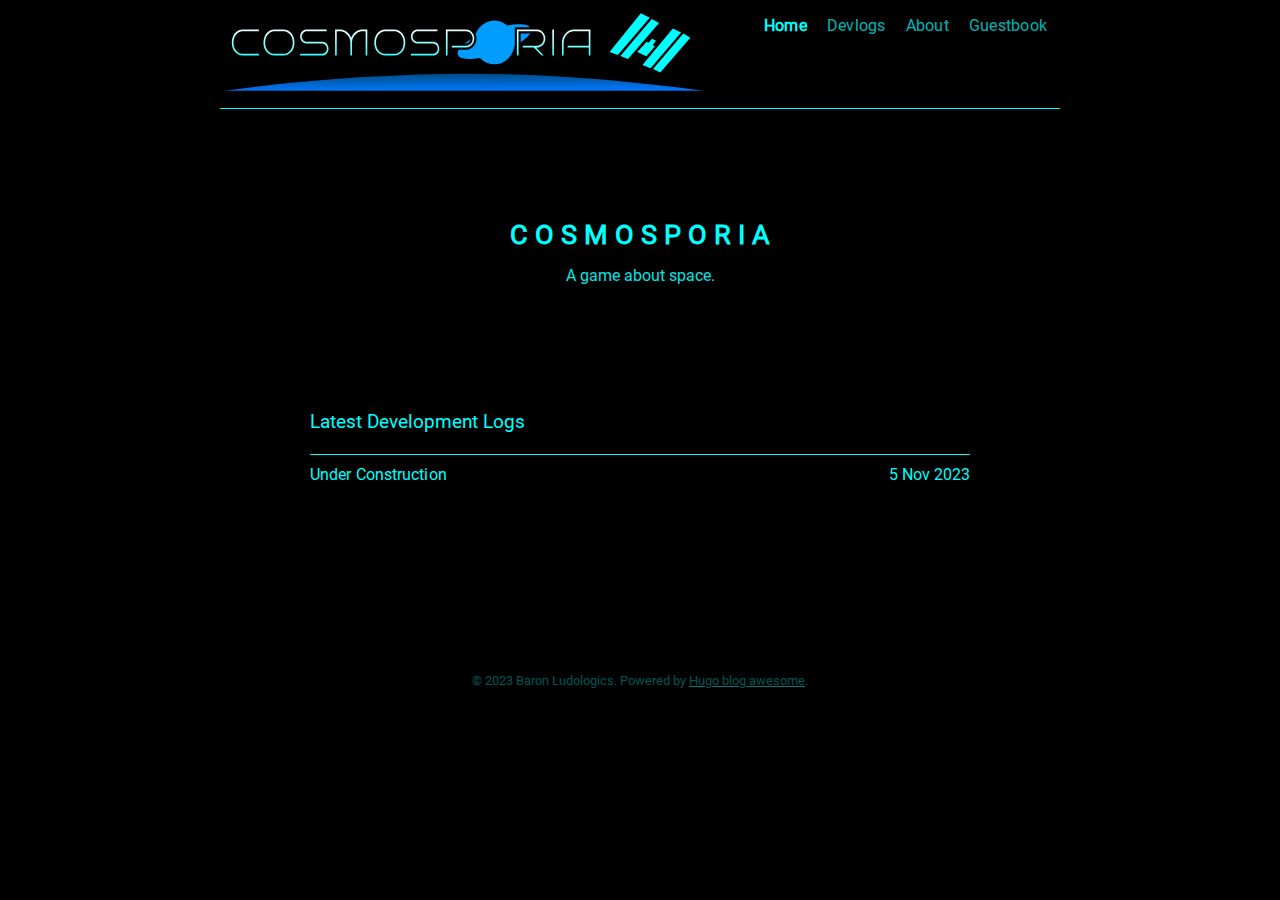
==== commit f6a9d6e6: "removing xml garbage from logo. why does this Hugo theme embed the logo instead of just linking it? " ====
--- a/index.html
+++ b/index.html
@@ -66,10 +66,7 @@
 <div class="navbar" role="navigation">
     <nav class="menu" aria-label="Main Navigation">
         <a href="https://cosmosporia.com/" class="logo">
-            &lt;?xml version="1.0" encoding="UTF-8" standalone="no"?>
-
-
-<svg
+            <svg
    width="478.02155"
    height="82.764946"
    viewBox="0 0 126.47653 21.898225"
